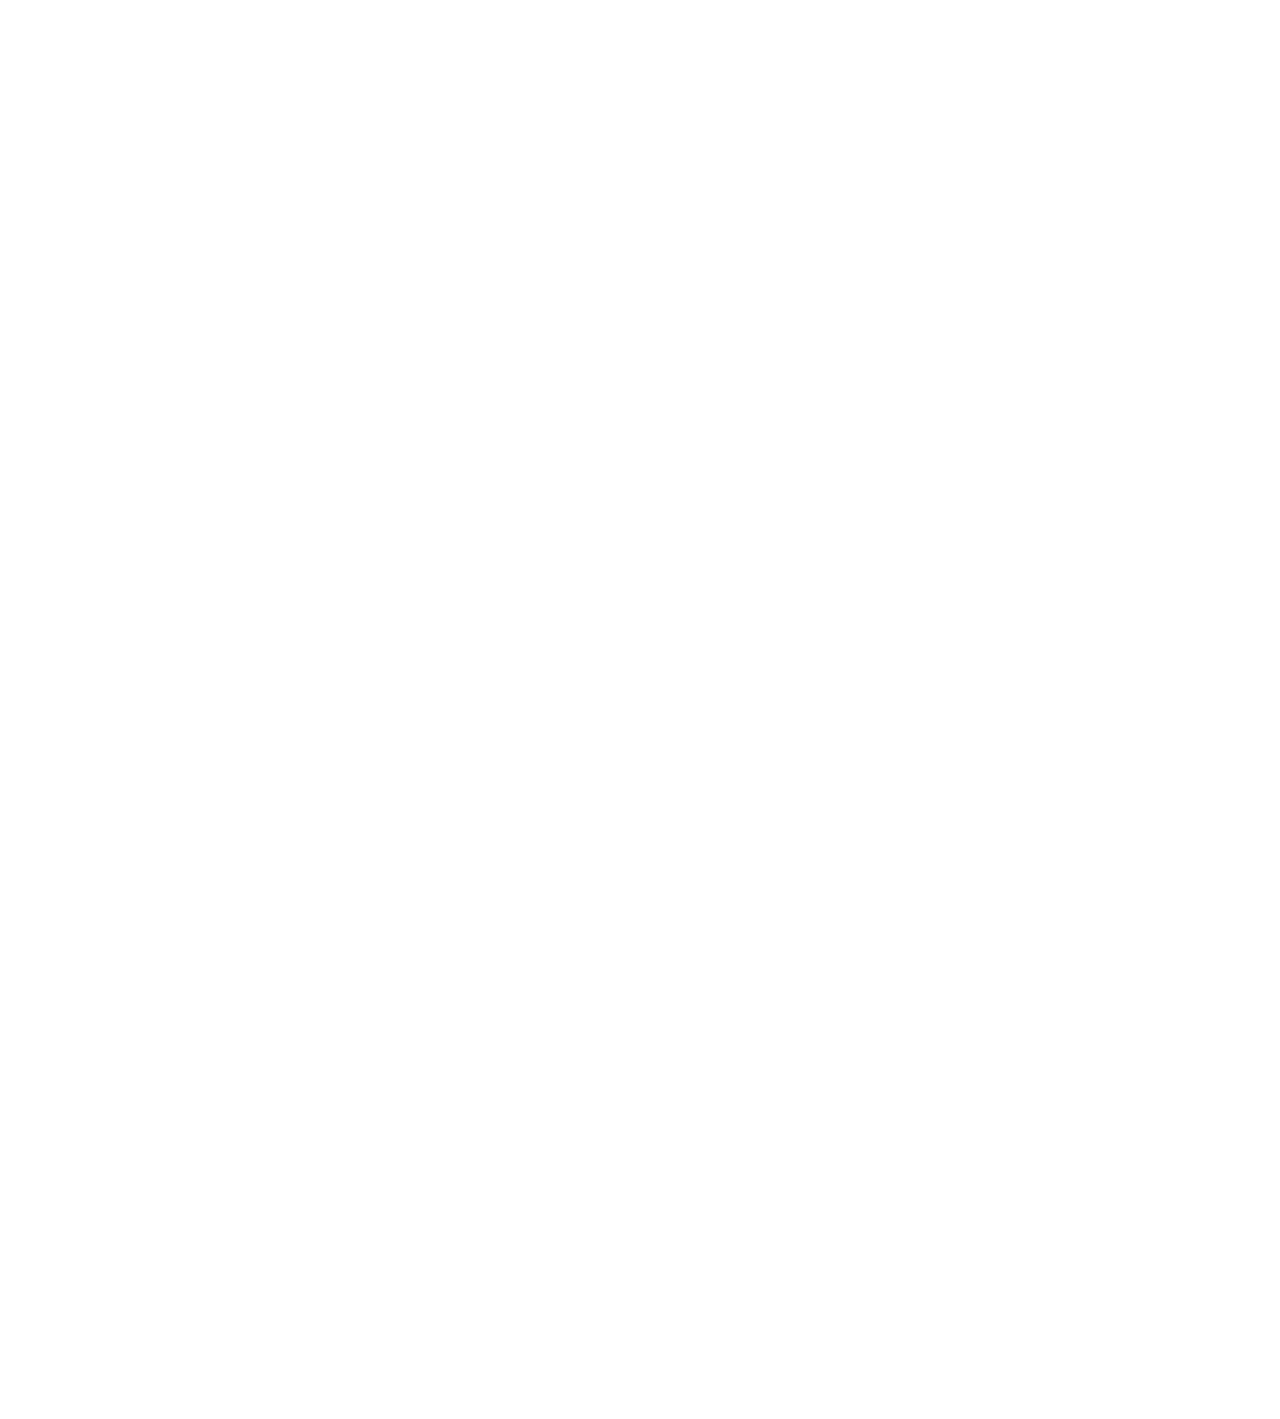
==== archives/index.html @ ef58f932 "Site updated: 2017-01-29 20:10:48" ====
<!DOCTYPE html>
<!--[if lte IE 8 ]>
<html class="ie" xmlns="http://www.w3.org/1999/xhtml" xml:lang="en-US" lang="en-US">
<![endif]-->
<!--[if (gte IE 9)|!(IE)]><!-->
<!--
***************  *      *     *
      8          *    *       *
      8          *  *         *
      8          **           *
      8          *  *         *
      8          *    *       *
      8          *      *     *
      8          *        *   ***********    -----Theme By Kieran(http://go.kieran.top)
-->
<html xmlns="http://www.w3.org/1999/xhtml" xml:lang="en-US" lang="en-US">
<!--<![endif]-->

<head>
  <title>Archives | myblog</title>
  <!-- Meta data -->
    <meta http-equiv="Content-Type" content="text/html" charset="UTF-8" >
    <meta http-equiv="X-UA-Compatible" content="IE=edge"/>
    <meta name="viewport" content="width=device-width, initial-scale=1.0" />
    <meta name="generator" content="myblog">
    <meta name="author" content="wangdj">
    <meta name="description" content="" />
    <meta name="keywords" content="" />

    <!-- Favicon, (keep icon in root folder) -->
    <link rel="Shortcut Icon" href="/img/favicon.ico" type="image/ico">

    <link rel="alternate" href="/atom.xml" title="myblog" type="application/atom+xml">
    <link rel="stylesheet" href="/css/all.css" media="screen" type="text/css">
    
    <link rel="stylesheet" href="/highlightjs/vs.css" type="text/css">
    

    <!--[if IE 8]>
    <link rel="stylesheet" type="text/css" href="/css/ie8.css" />
    <![endif]-->

    <!-- jQuery | Load our jQuery, with an alternative source fallback to a local version if request is unavailable -->
    <script src="/js/jquery-1.11.1.min.js"></script>
    <script>window.jQuery || document.write('<script src="js/jquery-1.11.1.min.js"><\/script>')</script>

    <!-- Load these in the <head> for quicker IE8+ load times -->
    <!-- HTML5 shim and Respond.js IE8 support of HTML5 elements and media queries -->
    <!--[if lt IE 9]>
    <script src="/js/html5shiv.min.js"></script>
    <script src="/js/respond.min.js"></script>
    <![endif]-->

  
  
  

  <style>.col-md-8.col-md-offset-2.opening-statement img{display:none;}</style>
</head>

<!--
<body class="home-template">
-->
<body id="index" class="lightnav animsition">

      <!-- ============================ Off-canvas navigation =========================== -->

    <div class="sb-slidebar sb-right sb-style-overlay sb-momentum-scrolling">
        <div class="sb-close" aria-label="Close Menu" aria-hidden="true">
            <img src="/img/close.png" alt="Close"/>
        </div>
        <!-- Lists in Slidebars -->
        <ul class="sb-menu">
            <li><a href="/" class="animsition-link" title="Home">Home</a></li>
            <li><a href="/archives" class="animsition-link" title="archive">archives</a></li>
            <!-- Dropdown Menu -->
			 
            <li>
                <a class="sb-toggle-submenu">Works<span class="sb-caret"></span></a>
                <ul class="sb-submenu">
                    
                        <li><a href="/" target="_BLANK" class="animsition-link">AAA</a></li>
                    
                        <li><a href="/atom.xml" target="_BLANK" class="animsition-link">BBB</a></li>
                    
                </ul>
            </li>
            
            
            
            <li>
                <a class="sb-toggle-submenu">Links<span class="sb-caret"></span></a>
                <ul class="sb-submenu">
                    
                    <li><a href="http://go.kieran.top/" class="animsition-link">Kieran</a></li>
                    
                    <li><a href="http://domain.com/" class="animsition-link">Name</a></li>
                    
                </ul>
            </li>
            
        </ul>
        <!-- Lists in Slidebars -->
        <ul class="sb-menu secondary">
            <li><a href="/about.html" class="animsition-link" title="about">About</a></li>
            <li><a href="/atom.xml" class="animsition-link" title="rss">RSS</a></li>
        </ul>
    </div>
    
    <!-- ============================ END Off-canvas navigation =========================== -->

    <!-- ============================ #sb-site Main Page Wrapper =========================== -->

    <div id="sb-site">
        <!-- #sb-site - All page content should be contained within this id, except the off-canvas navigation itself -->

        <!-- ============================ Header & Logo bar =========================== -->

        <div id="navigation" class="navbar navbar-fixed-top">
            <div class="navbar-inner">
                <div class="container">
                    <!-- Nav logo -->
                    <div class="logo">
                        <a href="/" title="Logo" class="animsition-link">
                         <img src="/img/logo.png" alt="Logo" width="35px;"/> 
                        </a>
                    </div>
                    <!-- // Nav logo -->
                    <!-- Info-bar -->
                    <nav>
                        <ul class="nav">
                            <li><a href="/" class="animsition-link">myblog</a></li>
                            <li class="nolink"><span>Always </span>Creative.</li>
                            
                            <li><a href="https://github.com/" title="Github" target="_blank"><i class="icon-github"></i></a></li>
                            
                            
                            <li><a href="https://twitter.com/" title="Twitter" target="_blank"><i class="icon-twitter"></i></a></li>
                            
                            
                            <li><a href="https://www.facebook.com/" title="Facebook" target="_blank"><i class="icon-facebook"></i></a></li>
                            
                            
                            <li><a href="https://google.com/" title="Google-Plus" target="_blank"><i class="icon-google-plus"></i></a></li>
                            
                            
                            <li><a href="http://weibo.com/" title="Sina-Weibo" target="_blank"><i class="icon-sina-weibo"></i></a></li>
                            
                            <li class="nolink"><span>Welcome!</span></li>
                        </ul>
                    </nav>
                    <!--// Info-bar -->
                </div>
                <!-- // .container -->
                <div class="learnmore sb-toggle-right">More</div>
                <button type="button" class="navbar-toggle menu-icon sb-toggle-right" title="More">
                <span class="sr-only">Toggle navigation</span>
                <span class="icon-bar before"></span>
                <span class="icon-bar main"></span>
                <span class="icon-bar after"></span>
                </button>
            </div>
            <!-- // .navbar-inner -->
        </div>

        <!-- ============================ Header & Logo bar =========================== -->


      <!-- ============================ Hero Image =========================== -->

<section id="hero" class="scrollme">
    <div class="container-fluid element-img" style="background: url(/img/bg_img.png) no-repeat center center fixed;background-size: cover">
        <div class="row">
            <div class="col-xs-12 col-sm-8 col-sm-offset-2 col-md-8 col-md-offset-2 vertical-align cover boost text-center">
                <div class="center-me animateme" data-when="exit" data-from="0" data-to="0.6" data-opacity="0" data-translatey="100">
                    <div>
                        
                        <h2>YOU'VE MADE A <span>BRAVE</span> DECISION, WELCOME.</h2>
                        <p></p>
                        
                        <h2></h2>
                        <p>人生而自由，却无往不在枷锁之中。</p>
                        

                    </div>
                </div>
            </div>
            <!-- // .col-md-12 -->
        </div>
        <div class="herofade beige-dk"></div>
    </div>
</section>

<!-- Height spacing helper -->
<div class="heightblock"></div>
<!-- // End height spacing helper -->

<!-- ============================ END Hero Image =========================== -->




<section id="services">
    <div class="container">
        <div class="row">
            <div class="col-md-10 col-md-offset-1">
                <div class="row boxes">
                    
                    
                        
                        
                        <div class="col-xs-12 col-sm-3 col-md-3 col-lg-3 wow fadeInUp" data-wow-delay="0.3s">
                            
                              <h4 class="title"><a href="/2017/01/29/mysecond/">mysecond</a></h4>
                            
                            <p><time datetime="2017-01-29T11:18:20.000Z"><a href="/2017/01/29/mysecond/">2017-01-29</a></time></p>
                        </div>
                    
                        
                        
                        <div class="col-xs-12 col-sm-3 col-md-3 col-lg-3 wow fadeInUp" data-wow-delay="0.3s">
                            
                              <h4 class="title"><a href="/2017/01/28/hello-world/">2017读书计划</a></h4>
                            
                            <p><time datetime="2017-01-28T09:53:57.445Z"><a href="/2017/01/28/hello-world/">2017-01-28</a></time></p>
                        </div>
                    
                </div>
            </div>    
        </div>
    </div>
</section> 

<section id="statement">
    <div class="container text-center wow fadeInUp" data-wow-delay="0.5s">
        <div class="row">
            <p>情愿不自由，便是自由了。</p>
        </div>
    </div>
</section>
      
<!-- ============================ Footer =========================== -->

<footer>
    <div class="container">
            <div class="copy">
                <p>
                    &copy; 2014<script>new Date().getFullYear()>2010&&document.write("-"+new Date().getFullYear());</script>, Content By wangdj. All Rights Reserved.
                </p>
                <p>Theme By <a href="//go.kieran.top" style="color: #767D84">Kieran</a></p>
            </div>
            <div class="social">
                <ul>
                    
                    <li><a href="https://github.com/" title="Github" target="_blank"><i class="icon-github"></i></a>&nbsp;</li>
                    
                    
                    <li><a href="https://twitter.com/" title="Twitter" target="_blank"><i class="icon-twitter"></i></a>&nbsp;</li>
                    
                    
                    <li><a href="https://www.facebook.com/" title="Facebook" target="_blank"><i class="icon-facebook"></i></a>&nbsp;</li>
                    
                    
                    <li><a href="https://google.com/" title="Google-Plus" target="_blank"><i class="icon-google-plus"></i></a>&nbsp;</li>
                    
                    
                    <li><a href="http://weibo.com/" title="Sina-Weibo" target="_blank"><i class="icon-sina-weibo"></i></a>&nbsp;</li>
                    
                </ul>
            </div>
            <div class="clearfix"> </div>
        </div>
</footer>

<!-- ============================ END Footer =========================== -->
      <!-- Load our scripts -->
<!-- Resizable 'on-demand' full-height hero -->
<script type="text/javascript">
    var resizeHero = function () {
        var hero = $(".cover,.heightblock"),
            window1 = $(window);
        hero.css({
            "height": window1.height()
        });
    };

    resizeHero();

    $(window).resize(function () {
        resizeHero();
    });
</script>
<script src="/js/plugins.min.js"></script><!-- Bootstrap core and concatenated plugins always load here -->
<script src="/js/jquery.flexslider-min.js"></script><!-- Flexslider plugin -->
<script src="/js/scripts.js"></script><!-- Theme scripts -->


<link rel="stylesheet" href="/fancybox/jquery.fancybox.css" media="screen" type="text/css">
<script src="/fancybox/jquery.fancybox.pack.js"></script>
<script type="text/javascript">
$('#intro').find('img').each(function(){
  var alt = this.alt;

  if (alt){
    $(this).after('<span class="caption" style="display:none">' + alt + '</span>');
  }

  $(this).wrap('<a href="' + this.src + '" title="' + alt + '" class="fancybox" rel="gallery" />');
});
(function($){
  $('.fancybox').fancybox();
})(jQuery);
</script>

<!-- Initiate flexslider plugin -->
<script type="text/javascript">
    $(document).ready(function($) {
      (function(){
        console.log('font');
        var getCss = function(path) {
          var head = document.getElementsByTagName('head')[0];
          link = document.createElement('link');
          link.href = path;
          link.rel = 'stylesheet';
          link.type = 'text/css';
          head.appendChild(link);
        };
        getCss('https://fonts.googleapis.com/css?family=Montserrat:400,700');
        getCss('https://fonts.googleapis.com/css?family=Open+Sans:400,600');
      })();
      $('.flexslider').flexslider({
        animation: "fade",
        prevText: "",
        nextText: "",
        directionNav: true
      });
    });
</script>

</body>
</html>
---- highlightjs/vs.css ----
/*

Visual Studio-like style based on original C# coloring by Jason Diamond <jason@diamond.name>

*/
pre code {
  display: block; padding: 0.5em;
}

pre .comment,
pre .annotation,
pre .template_comment,
pre .diff .header,
pre .chunk,
pre .apache .cbracket {
  color: rgb(0, 128, 0);
}

pre .keyword,
pre .id,
pre .built_in,
pre .smalltalk .class,
pre .winutils,
pre .bash .variable,
pre .tex .command,
pre .request,
pre .status,
pre .nginx .title,
pre .xml .tag,
pre .xml .tag .value {
  color: rgb(0, 0, 255);
}

pre .string,
pre .title,
pre .parent,
pre .tag .value,
pre .rules .value,
pre .rules .value .number,
pre .ruby .symbol,
pre .ruby .symbol .string,
pre .aggregate,
pre .template_tag,
pre .django .variable,
pre .addition,
pre .flow,
pre .stream,
pre .apache .tag,
pre .date,
pre .tex .formula,
pre .coffeescript .attribute {
  color: rgb(163, 21, 21);
}

pre .ruby .string,
pre .decorator,
pre .filter .argument,
pre .localvars,
pre .array,
pre .attr_selector,
pre .pseudo,
pre .pi,
pre .doctype,
pre .deletion,
pre .envvar,
pre .shebang,
pre .preprocessor,
pre .userType,
pre .apache .sqbracket,
pre .nginx .built_in,
pre .tex .special,
pre .prompt {
  color: rgb(43, 145, 175);
}

pre .phpdoc,
pre .javadoc,
pre .xmlDocTag {
  color: rgb(128, 128, 128);
}

pre .vhdl .typename { font-weight: bold; }
pre .vhdl .string { color: #666666; }
pre .vhdl .literal { color: rgb(163, 21, 21); }
pre .vhdl .attribute { color: #00B0E8; }

pre .xml .attribute { color: rgb(255, 0, 0); }
---- css/ie8.css ----
/* IE8 Template Styles & Fixes */

/* Polyfill for full-scale background images in IE */
#hero,
#fallback,
.element-img,
#featured .featured-item,
.overview-img,
#page-header {
	background-size: cover;
	-ms-behavior: url(includes/backgroundsize.min.htc);
	behavior: url(includes/backgroundsize.min.htc);
}
.wow {
	visibility: visible !important;
}

#page-header {
	width: 100%
}

html.sb-init.sb-active.sb-active-right,
html.sb-init.sb-active.sb-active-right #featured a,
html.sb-init.sb-active.sb-active-right ul.filters li p,
html.sb-init.sb-active.sb-active-right #projects .projects .label-text h3 a {
	cursor: default;
}
/* For further info on how to select rgba compatible values for IE8, see > http://css-tricks.com/rgba-browser-support/ */
.navbar-inner.lightnav-alt,
#blog-post .navbar-inner { 
	background:transparent;
	filter:progid:DXImageTransform.Microsoft.gradient(startColorstr=#E6FFFFFF,endColorstr=#E6FFFFFF); 
	zoom: 1;
}
#featured a.meta {
	background:transparent;
	filter:progid:DXImageTransform.Microsoft.gradient(startColorstr=#80000000,endColorstr=#80000000); 
	zoom: 1;
	position: absolute;
	top: 0;
	bottom: 0;
	left: 0;
	right: 0;
}
#featured a.meta:hover {
	background:transparent;
	filter:progid:DXImageTransform.Microsoft.gradient(startColorstr=#B3000000,endColorstr=#B3000000); 
	zoom: 1;
}
.map-cover {
	background:transparent;
	filter:progid:DXImageTransform.Microsoft.gradient(startColorstr=#B3131313,endColorstr=#B3131313); 
	zoom: 1;
}
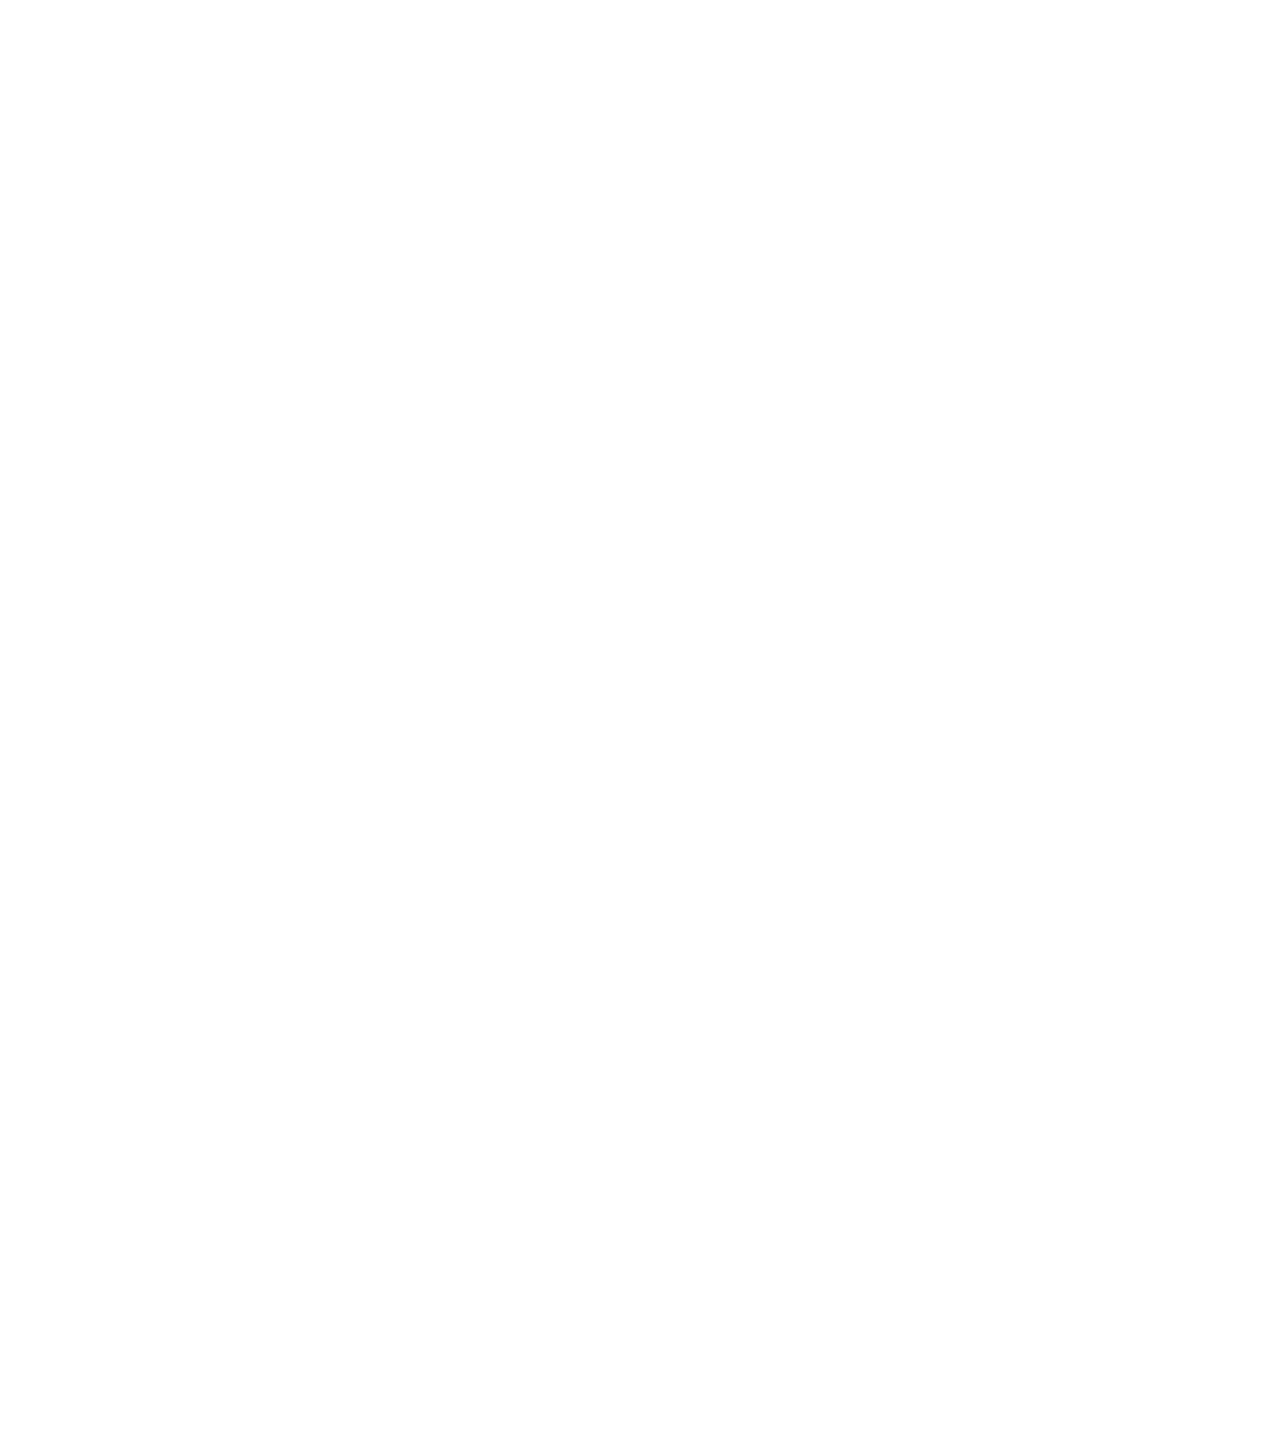
==== commit f64e7030: "Site updated: 2017-05-04 21:50:45" ====
--- a/archives/index.html
+++ b/archives/index.html
@@ -206,6 +206,15 @@
             <div class="col-md-10 col-md-offset-1">
                 <div class="row boxes">
                     
+                    
+                        
+                        
+                        <div class="col-xs-12 col-sm-3 col-md-3 col-lg-3 wow fadeInUp" data-wow-delay="0.3s">
+                            
+                              <h4 class="title"><a href="/2017/05/04/webpack-配置react脚手架-配置文件/">webpack 配置react脚手架 配置文件</a></h4>
+                            
+                            <p><time datetime="2017-05-04T13:46:12.000Z"><a href="/2017/05/04/webpack-配置react脚手架-配置文件/">2017-05-04</a></time></p>
+                        </div>
                     
                         
                         
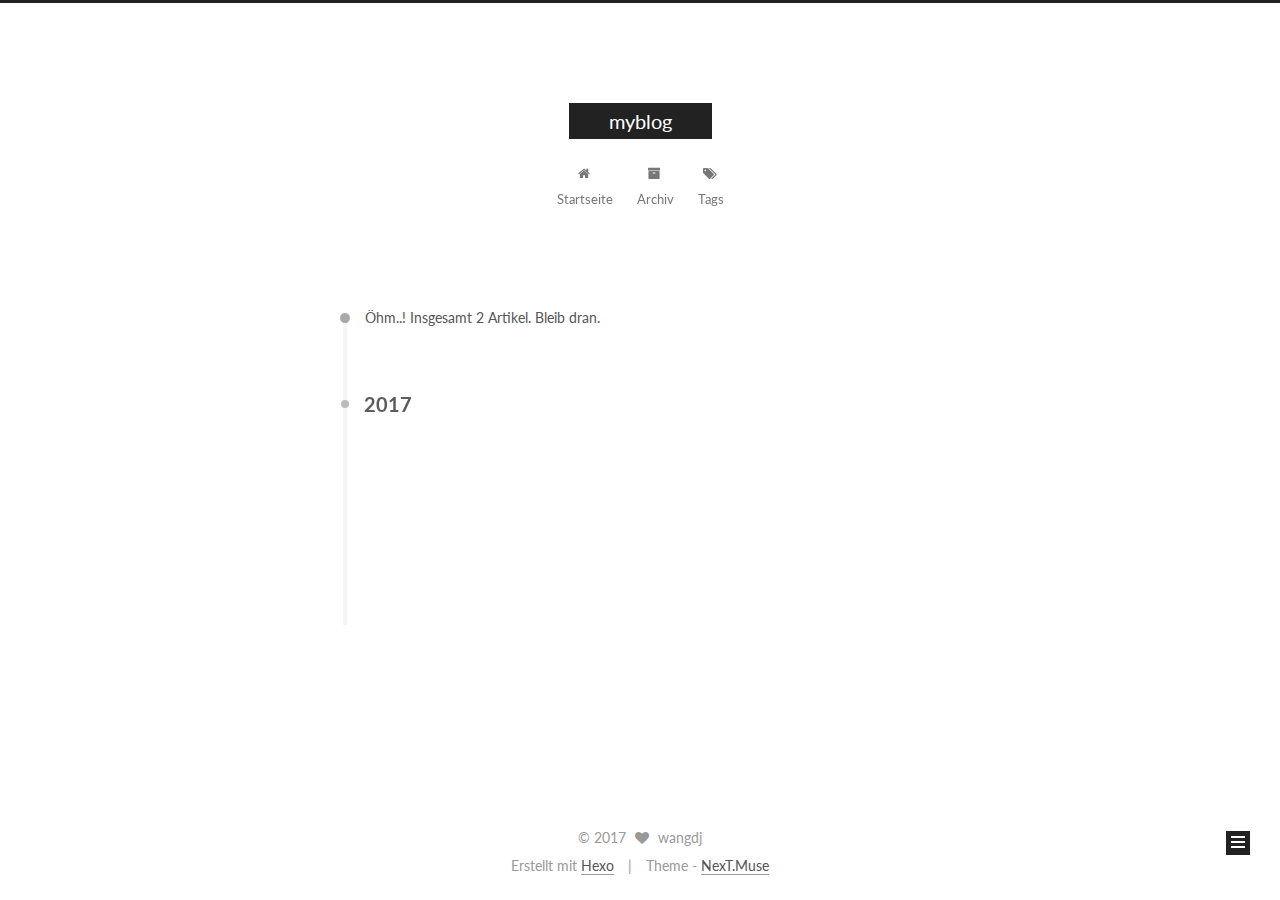
==== commit f1024977: "Site updated: 2017-05-07 00:29:56" ====
--- a/archives/index.html
+++ b/archives/index.html
@@ -1,350 +1,586 @@
-<!DOCTYPE html>
-<!--[if lte IE 8 ]>
-<html class="ie" xmlns="http://www.w3.org/1999/xhtml" xml:lang="en-US" lang="en-US">
-<![endif]-->
-<!--[if (gte IE 9)|!(IE)]><!-->
-<!--
-***************  *      *     *
-      8          *    *       *
-      8          *  *         *
-      8          **           *
-      8          *  *         *
-      8          *    *       *
-      8          *      *     *
-      8          *        *   ***********    -----Theme By Kieran(http://go.kieran.top)
--->
-<html xmlns="http://www.w3.org/1999/xhtml" xml:lang="en-US" lang="en-US">
-<!--<![endif]-->
-
+<!doctype html>
+
+
+
+  
+
+
+<html class="theme-next muse use-motion" lang="zh-CN">
 <head>
-  <title>Archives | myblog</title>
-  <!-- Meta data -->
-    <meta http-equiv="Content-Type" content="text/html" charset="UTF-8" >
-    <meta http-equiv="X-UA-Compatible" content="IE=edge"/>
-    <meta name="viewport" content="width=device-width, initial-scale=1.0" />
-    <meta name="generator" content="myblog">
-    <meta name="author" content="wangdj">
-    <meta name="description" content="" />
-    <meta name="keywords" content="" />
-
-    <!-- Favicon, (keep icon in root folder) -->
-    <link rel="Shortcut Icon" href="/img/favicon.ico" type="image/ico">
-
-    <link rel="alternate" href="/atom.xml" title="myblog" type="application/atom+xml">
-    <link rel="stylesheet" href="/css/all.css" media="screen" type="text/css">
-    
-    <link rel="stylesheet" href="/highlightjs/vs.css" type="text/css">
-    
-
-    <!--[if IE 8]>
-    <link rel="stylesheet" type="text/css" href="/css/ie8.css" />
-    <![endif]-->
-
-    <!-- jQuery | Load our jQuery, with an alternative source fallback to a local version if request is unavailable -->
-    <script src="/js/jquery-1.11.1.min.js"></script>
-    <script>window.jQuery || document.write('<script src="js/jquery-1.11.1.min.js"><\/script>')</script>
-
-    <!-- Load these in the <head> for quicker IE8+ load times -->
-    <!-- HTML5 shim and Respond.js IE8 support of HTML5 elements and media queries -->
-    <!--[if lt IE 9]>
-    <script src="/js/html5shiv.min.js"></script>
-    <script src="/js/respond.min.js"></script>
-    <![endif]-->
-
-  
-  
-  
-
-  <style>.col-md-8.col-md-offset-2.opening-statement img{display:none;}</style>
+  <meta charset="UTF-8"/>
+<meta http-equiv="X-UA-Compatible" content="IE=edge" />
+<meta name="viewport" content="width=device-width, initial-scale=1, maximum-scale=1"/>
+
+
+
+
+
+
+<meta http-equiv="Cache-Control" content="no-transform" />
+<meta http-equiv="Cache-Control" content="no-siteapp" />
+
+
+
+
+
+
+
+
+
+
+
+
+
+
+
+  
+  
+  <link href="/lib/fancybox/source/jquery.fancybox.css?v=2.1.5" rel="stylesheet" type="text/css" />
+
+
+
+
+  
+  
+  
+  
+
+  
+    
+    
+  
+
+  
+
+  
+
+  
+
+  
+
+  
+    
+    
+    <link href="//fonts.googleapis.com/css?family=Lato:300,300italic,400,400italic,700,700italic&subset=latin,latin-ext" rel="stylesheet" type="text/css">
+  
+
+
+
+
+
+
+<link href="/lib/font-awesome/css/font-awesome.min.css?v=4.6.2" rel="stylesheet" type="text/css" />
+
+<link href="/css/main.css?v=5.1.1" rel="stylesheet" type="text/css" />
+
+
+  <meta name="keywords" content="Hexo, NexT" />
+
+
+
+
+
+
+
+
+  <link rel="shortcut icon" type="image/x-icon" href="/favicon.ico?v=5.1.1" />
+
+
+
+
+
+
+<meta property="og:type" content="website">
+<meta property="og:title" content="myblog">
+<meta property="og:url" content="http://yoursite.com/archives/index.html">
+<meta property="og:site_name" content="myblog">
+<meta name="twitter:card" content="summary">
+<meta name="twitter:title" content="myblog">
+
+
+
+<script type="text/javascript" id="hexo.configurations">
+  var NexT = window.NexT || {};
+  var CONFIG = {
+    root: '/',
+    scheme: 'Muse',
+    sidebar: {"position":"left","display":"post","offset":12,"offset_float":0,"b2t":false,"scrollpercent":false},
+    fancybox: true,
+    motion: true,
+    duoshuo: {
+      userId: '0',
+      author: 'Author'
+    },
+    algolia: {
+      applicationID: '',
+      apiKey: '',
+      indexName: '',
+      hits: {"per_page":10},
+      labels: {"input_placeholder":"Search for Posts","hits_empty":"We didn't find any results for the search: ${query}","hits_stats":"${hits} results found in ${time} ms"}
+    }
+  };
+</script>
+
+
+
+  <link rel="canonical" href="http://yoursite.com/archives/"/>
+
+
+
+
+
+  <title>Archiv | myblog</title>
 </head>
 
-<!--
-<body class="home-template">
--->
-<body id="index" class="lightnav animsition">
-
-      <!-- ============================ Off-canvas navigation =========================== -->
-
-    <div class="sb-slidebar sb-right sb-style-overlay sb-momentum-scrolling">
-        <div class="sb-close" aria-label="Close Menu" aria-hidden="true">
-            <img src="/img/close.png" alt="Close"/>
+<body itemscope itemtype="http://schema.org/WebPage" lang="zh-CN">
+
+  
+
+
+
+
+
+
+
+
+
+
+
+
+
+
+  
+  
+    
+  
+
+  <div class="container sidebar-position-left  page-archive  ">
+    <div class="headband"></div>
+
+    <header id="header" class="header" itemscope itemtype="http://schema.org/WPHeader">
+      <div class="header-inner"><div class="site-brand-wrapper">
+  <div class="site-meta ">
+    
+
+    <div class="custom-logo-site-title">
+      <a href="/"  class="brand" rel="start">
+        <span class="logo-line-before"><i></i></span>
+        <span class="site-title">myblog</span>
+        <span class="logo-line-after"><i></i></span>
+      </a>
+    </div>
+      
+        <p class="site-subtitle"></p>
+      
+  </div>
+
+  <div class="site-nav-toggle">
+    <button>
+      <span class="btn-bar"></span>
+      <span class="btn-bar"></span>
+      <span class="btn-bar"></span>
+    </button>
+  </div>
+</div>
+
+<nav class="site-nav">
+  
+
+  
+    <ul id="menu" class="menu">
+      
+        
+        <li class="menu-item menu-item-home">
+          <a href="/" rel="section">
+            
+              <i class="menu-item-icon fa fa-fw fa-home"></i> <br />
+            
+            Startseite
+          </a>
+        </li>
+      
+        
+        <li class="menu-item menu-item-archives">
+          <a href="/archives" rel="section">
+            
+              <i class="menu-item-icon fa fa-fw fa-archive"></i> <br />
+            
+            Archiv
+          </a>
+        </li>
+      
+        
+        <li class="menu-item menu-item-tags">
+          <a href="/tags" rel="section">
+            
+              <i class="menu-item-icon fa fa-fw fa-tags"></i> <br />
+            
+            Tags
+          </a>
+        </li>
+      
+
+      
+    </ul>
+  
+
+  
+</nav>
+
+
+
+ </div>
+    </header>
+
+    <main id="main" class="main">
+      <div class="main-inner">
+        <div class="content-wrap">
+          <div id="content" class="content">
+            
+
+  <section id="posts" class="posts-collapse">
+    <span class="archive-move-on"></span>
+
+    <span class="archive-page-counter">
+      
+      
+      
+        
+      
+      Öhm..! Insgesamt 2 Artikel. Bleib dran.
+    </span>
+
+    
+
+      
+      
+      
+
+      
+        
+        <div class="collection-title">
+          <h2 class="archive-year motion-element" id="archive-year-2017">2017</h2>
         </div>
-        <!-- Lists in Slidebars -->
-        <ul class="sb-menu">
-            <li><a href="/" class="animsition-link" title="Home">Home</a></li>
-            <li><a href="/archives" class="animsition-link" title="archive">archives</a></li>
-            <!-- Dropdown Menu -->
-			 
-            <li>
-                <a class="sb-toggle-submenu">Works<span class="sb-caret"></span></a>
-                <ul class="sb-submenu">
-                    
-                        <li><a href="/" target="_BLANK" class="animsition-link">AAA</a></li>
-                    
-                        <li><a href="/atom.xml" target="_BLANK" class="animsition-link">BBB</a></li>
-                    
-                </ul>
-            </li>
-            
-            
-            
-            <li>
-                <a class="sb-toggle-submenu">Links<span class="sb-caret"></span></a>
-                <ul class="sb-submenu">
-                    
-                    <li><a href="http://go.kieran.top/" class="animsition-link">Kieran</a></li>
-                    
-                    <li><a href="http://domain.com/" class="animsition-link">Name</a></li>
-                    
-                </ul>
-            </li>
-            
-        </ul>
-        <!-- Lists in Slidebars -->
-        <ul class="sb-menu secondary">
-            <li><a href="/about.html" class="animsition-link" title="about">About</a></li>
-            <li><a href="/atom.xml" class="animsition-link" title="rss">RSS</a></li>
-        </ul>
+      
+      
+
+      
+
+  <article class="post post-type-normal" itemscope itemtype="http://schema.org/Article">
+    <header class="post-header">
+
+      <h2 class="post-title">
+        
+            <a class="post-title-link" href="/2017/05/04/webpack-配置react脚手架-配置文件/" itemprop="url">
+              
+                <span itemprop="name">webpack 配置react脚手架 配置文件</span>
+              
+            </a>
+        
+      </h2>
+
+      <div class="post-meta">
+        <time class="post-time" itemprop="dateCreated"
+              datetime="2017-05-04T21:46:12+08:00"
+              content="2017-05-04" >
+          05-04
+        </time>
+      </div>
+
+    </header>
+  </article>
+
+
+
+    
+
+      
+      
+      
+
+      
+      
+
+      
+
+  <article class="post post-type-normal" itemscope itemtype="http://schema.org/Article">
+    <header class="post-header">
+
+      <h2 class="post-title">
+        
+            <a class="post-title-link" href="/2017/01/28/hello-world/" itemprop="url">
+              
+                <span itemprop="name">2017读书计划</span>
+              
+            </a>
+        
+      </h2>
+
+      <div class="post-meta">
+        <time class="post-time" itemprop="dateCreated"
+              datetime="2017-01-28T17:53:57+08:00"
+              content="2017-01-28" >
+          01-28
+        </time>
+      </div>
+
+    </header>
+  </article>
+
+
+
+    
+
+  </section>
+
+  
+
+
+
+          </div>
+          
+
+
+          
+
+        </div>
+        
+          
+  
+  <div class="sidebar-toggle">
+    <div class="sidebar-toggle-line-wrap">
+      <span class="sidebar-toggle-line sidebar-toggle-line-first"></span>
+      <span class="sidebar-toggle-line sidebar-toggle-line-middle"></span>
+      <span class="sidebar-toggle-line sidebar-toggle-line-last"></span>
     </div>
-    
-    <!-- ============================ END Off-canvas navigation =========================== -->
-
-    <!-- ============================ #sb-site Main Page Wrapper =========================== -->
-
-    <div id="sb-site">
-        <!-- #sb-site - All page content should be contained within this id, except the off-canvas navigation itself -->
-
-        <!-- ============================ Header & Logo bar =========================== -->
-
-        <div id="navigation" class="navbar navbar-fixed-top">
-            <div class="navbar-inner">
-                <div class="container">
-                    <!-- Nav logo -->
-                    <div class="logo">
-                        <a href="/" title="Logo" class="animsition-link">
-                         <img src="/img/logo.png" alt="Logo" width="35px;"/> 
-                        </a>
-                    </div>
-                    <!-- // Nav logo -->
-                    <!-- Info-bar -->
-                    <nav>
-                        <ul class="nav">
-                            <li><a href="/" class="animsition-link">myblog</a></li>
-                            <li class="nolink"><span>Always </span>Creative.</li>
-                            
-                            <li><a href="https://github.com/" title="Github" target="_blank"><i class="icon-github"></i></a></li>
-                            
-                            
-                            <li><a href="https://twitter.com/" title="Twitter" target="_blank"><i class="icon-twitter"></i></a></li>
-                            
-                            
-                            <li><a href="https://www.facebook.com/" title="Facebook" target="_blank"><i class="icon-facebook"></i></a></li>
-                            
-                            
-                            <li><a href="https://google.com/" title="Google-Plus" target="_blank"><i class="icon-google-plus"></i></a></li>
-                            
-                            
-                            <li><a href="http://weibo.com/" title="Sina-Weibo" target="_blank"><i class="icon-sina-weibo"></i></a></li>
-                            
-                            <li class="nolink"><span>Welcome!</span></li>
-                        </ul>
-                    </nav>
-                    <!--// Info-bar -->
-                </div>
-                <!-- // .container -->
-                <div class="learnmore sb-toggle-right">More</div>
-                <button type="button" class="navbar-toggle menu-icon sb-toggle-right" title="More">
-                <span class="sr-only">Toggle navigation</span>
-                <span class="icon-bar before"></span>
-                <span class="icon-bar main"></span>
-                <span class="icon-bar after"></span>
-                </button>
+  </div>
+
+  <aside id="sidebar" class="sidebar">
+    <div class="sidebar-inner">
+
+      
+
+      
+
+      <section class="site-overview sidebar-panel sidebar-panel-active">
+        <div class="site-author motion-element" itemprop="author" itemscope itemtype="http://schema.org/Person">
+          <img class="site-author-image" itemprop="image"
+               src="/images/avatar.gif"
+               alt="wangdj" />
+          <p class="site-author-name" itemprop="name">wangdj</p>
+           
+              <p class="site-description motion-element" itemprop="description"></p>
+          
+        </div>
+        <nav class="site-state motion-element">
+
+          
+            <div class="site-state-item site-state-posts">
+              <a href="/archives">
+                <span class="site-state-item-count">2</span>
+                <span class="site-state-item-name">Artikel</span>
+              </a>
             </div>
-            <!-- // .navbar-inner -->
+          
+
+          
+
+          
+
+        </nav>
+
+        
+
+        <div class="links-of-author motion-element">
+          
         </div>
 
-        <!-- ============================ Header & Logo bar =========================== -->
-
-
-      <!-- ============================ Hero Image =========================== -->
-
-<section id="hero" class="scrollme">
-    <div class="container-fluid element-img" style="background: url(/img/bg_img.png) no-repeat center center fixed;background-size: cover">
-        <div class="row">
-            <div class="col-xs-12 col-sm-8 col-sm-offset-2 col-md-8 col-md-offset-2 vertical-align cover boost text-center">
-                <div class="center-me animateme" data-when="exit" data-from="0" data-to="0.6" data-opacity="0" data-translatey="100">
-                    <div>
-                        
-                        <h2>YOU'VE MADE A <span>BRAVE</span> DECISION, WELCOME.</h2>
-                        <p></p>
-                        
-                        <h2></h2>
-                        <p>人生而自由，却无往不在枷锁之中。</p>
-                        
-
-                    </div>
-                </div>
-            </div>
-            <!-- // .col-md-12 -->
-        </div>
-        <div class="herofade beige-dk"></div>
+        
+        
+
+        
+        
+
+        
+
+
+      </section>
+
+      
+
+      
+
     </div>
-</section>
-
-<!-- Height spacing helper -->
-<div class="heightblock"></div>
-<!-- // End height spacing helper -->
-
-<!-- ============================ END Hero Image =========================== -->
-
-
-
-
-<section id="services">
-    <div class="container">
-        <div class="row">
-            <div class="col-md-10 col-md-offset-1">
-                <div class="row boxes">
-                    
-                    
-                        
-                        
-                        <div class="col-xs-12 col-sm-3 col-md-3 col-lg-3 wow fadeInUp" data-wow-delay="0.3s">
-                            
-                              <h4 class="title"><a href="/2017/05/04/webpack-配置react脚手架-配置文件/">webpack 配置react脚手架 配置文件</a></h4>
-                            
-                            <p><time datetime="2017-05-04T13:46:12.000Z"><a href="/2017/05/04/webpack-配置react脚手架-配置文件/">2017-05-04</a></time></p>
-                        </div>
-                    
-                        
-                        
-                        <div class="col-xs-12 col-sm-3 col-md-3 col-lg-3 wow fadeInUp" data-wow-delay="0.3s">
-                            
-                              <h4 class="title"><a href="/2017/01/29/mysecond/">mysecond</a></h4>
-                            
-                            <p><time datetime="2017-01-29T11:18:20.000Z"><a href="/2017/01/29/mysecond/">2017-01-29</a></time></p>
-                        </div>
-                    
-                        
-                        
-                        <div class="col-xs-12 col-sm-3 col-md-3 col-lg-3 wow fadeInUp" data-wow-delay="0.3s">
-                            
-                              <h4 class="title"><a href="/2017/01/28/hello-world/">2017读书计划</a></h4>
-                            
-                            <p><time datetime="2017-01-28T09:53:57.445Z"><a href="/2017/01/28/hello-world/">2017-01-28</a></time></p>
-                        </div>
-                    
-                </div>
-            </div>    
-        </div>
-    </div>
-</section> 
-
-<section id="statement">
-    <div class="container text-center wow fadeInUp" data-wow-delay="0.5s">
-        <div class="row">
-            <p>情愿不自由，便是自由了。</p>
-        </div>
-    </div>
-</section>
-      
-<!-- ============================ Footer =========================== -->
-
-<footer>
-    <div class="container">
-            <div class="copy">
-                <p>
-                    &copy; 2014<script>new Date().getFullYear()>2010&&document.write("-"+new Date().getFullYear());</script>, Content By wangdj. All Rights Reserved.
-                </p>
-                <p>Theme By <a href="//go.kieran.top" style="color: #767D84">Kieran</a></p>
-            </div>
-            <div class="social">
-                <ul>
-                    
-                    <li><a href="https://github.com/" title="Github" target="_blank"><i class="icon-github"></i></a>&nbsp;</li>
-                    
-                    
-                    <li><a href="https://twitter.com/" title="Twitter" target="_blank"><i class="icon-twitter"></i></a>&nbsp;</li>
-                    
-                    
-                    <li><a href="https://www.facebook.com/" title="Facebook" target="_blank"><i class="icon-facebook"></i></a>&nbsp;</li>
-                    
-                    
-                    <li><a href="https://google.com/" title="Google-Plus" target="_blank"><i class="icon-google-plus"></i></a>&nbsp;</li>
-                    
-                    
-                    <li><a href="http://weibo.com/" title="Sina-Weibo" target="_blank"><i class="icon-sina-weibo"></i></a>&nbsp;</li>
-                    
-                </ul>
-            </div>
-            <div class="clearfix"> </div>
-        </div>
-</footer>
-
-<!-- ============================ END Footer =========================== -->
-      <!-- Load our scripts -->
-<!-- Resizable 'on-demand' full-height hero -->
+  </aside>
+
+
+        
+      </div>
+    </main>
+
+    <footer id="footer" class="footer">
+      <div class="footer-inner">
+        <div class="copyright" >
+  
+  &copy; 
+  <span itemprop="copyrightYear">2017</span>
+  <span class="with-love">
+    <i class="fa fa-heart"></i>
+  </span>
+  <span class="author" itemprop="copyrightHolder">wangdj</span>
+</div>
+
+
+<div class="powered-by">
+  Erstellt mit  <a class="theme-link" href="https://hexo.io">Hexo</a>
+</div>
+
+<div class="theme-info">
+  Theme -
+  <a class="theme-link" href="https://github.com/iissnan/hexo-theme-next">
+    NexT.Muse
+  </a>
+</div>
+
+
+        
+
+        
+      </div>
+    </footer>
+
+    
+      <div class="back-to-top">
+        <i class="fa fa-arrow-up"></i>
+        
+      </div>
+    
+
+  </div>
+
+  
+
 <script type="text/javascript">
-    var resizeHero = function () {
-        var hero = $(".cover,.heightblock"),
-            window1 = $(window);
-        hero.css({
-            "height": window1.height()
-        });
-    };
-
-    resizeHero();
-
-    $(window).resize(function () {
-        resizeHero();
-    });
+  if (Object.prototype.toString.call(window.Promise) !== '[object Function]') {
+    window.Promise = null;
+  }
 </script>
-<script src="/js/plugins.min.js"></script><!-- Bootstrap core and concatenated plugins always load here -->
-<script src="/js/jquery.flexslider-min.js"></script><!-- Flexslider plugin -->
-<script src="/js/scripts.js"></script><!-- Theme scripts -->
-
-
-<link rel="stylesheet" href="/fancybox/jquery.fancybox.css" media="screen" type="text/css">
-<script src="/fancybox/jquery.fancybox.pack.js"></script>
-<script type="text/javascript">
-$('#intro').find('img').each(function(){
-  var alt = this.alt;
-
-  if (alt){
-    $(this).after('<span class="caption" style="display:none">' + alt + '</span>');
-  }
-
-  $(this).wrap('<a href="' + this.src + '" title="' + alt + '" class="fancybox" rel="gallery" />');
-});
-(function($){
-  $('.fancybox').fancybox();
-})(jQuery);
-</script>
-
-<!-- Initiate flexslider plugin -->
-<script type="text/javascript">
-    $(document).ready(function($) {
-      (function(){
-        console.log('font');
-        var getCss = function(path) {
-          var head = document.getElementsByTagName('head')[0];
-          link = document.createElement('link');
-          link.href = path;
-          link.rel = 'stylesheet';
-          link.type = 'text/css';
-          head.appendChild(link);
-        };
-        getCss('https://fonts.googleapis.com/css?family=Montserrat:400,700');
-        getCss('https://fonts.googleapis.com/css?family=Open+Sans:400,600');
-      })();
-      $('.flexslider').flexslider({
-        animation: "fade",
-        prevText: "",
-        nextText: "",
-        directionNav: true
-      });
-    });
-</script>
+
+
+
+
+
+
+
+
+
+  
+
+
+
+
+
+
+
+
+
+
+
+
+  
+  <script type="text/javascript" src="/lib/jquery/index.js?v=2.1.3"></script>
+
+  
+  <script type="text/javascript" src="/lib/fastclick/lib/fastclick.min.js?v=1.0.6"></script>
+
+  
+  <script type="text/javascript" src="/lib/jquery_lazyload/jquery.lazyload.js?v=1.9.7"></script>
+
+  
+  <script type="text/javascript" src="/lib/velocity/velocity.min.js?v=1.2.1"></script>
+
+  
+  <script type="text/javascript" src="/lib/velocity/velocity.ui.min.js?v=1.2.1"></script>
+
+  
+  <script type="text/javascript" src="/lib/fancybox/source/jquery.fancybox.pack.js?v=2.1.5"></script>
+
+
+  
+
+
+  <script type="text/javascript" src="/js/src/utils.js?v=5.1.1"></script>
+
+  <script type="text/javascript" src="/js/src/motion.js?v=5.1.1"></script>
+
+
+
+  
+  
+
+  
+  
+    <script type="text/javascript" id="motion.page.archive">
+      $('.archive-year').velocity('transition.slideLeftIn');
+    </script>
+  
+
+
+  
+
+
+  <script type="text/javascript" src="/js/src/bootstrap.js?v=5.1.1"></script>
+
+
+
+  
+
+
+  
+
+
+
+
+	
+
+
+
+
+
+  
+
+
+
+
+
+  
+
+
+
+
+
+  
+
+
+
+
+
+
+  
+
+
+
+
+
+  
+
+  
+
+  
+
+  
+
+  
 
 </body>
 </html>
--- a/css/main.css
+++ b/css/main.css
@@ -0,0 +1,2547 @@
+/* normalize.css v3.0.2 | MIT License | git.io/normalize */
+html {
+  font-family: sans-serif; /* 1 */
+  -ms-text-size-adjust: 100%; /* 2 */
+  -webkit-text-size-adjust: 100%; /* 2 */
+}
+body {
+  margin: 0;
+}
+article,
+aside,
+details,
+figcaption,
+figure,
+footer,
+header,
+hgroup,
+main,
+menu,
+nav,
+section,
+summary {
+  display: block;
+}
+audio,
+canvas,
+progress,
+video {
+  display: inline-block; /* 1 */
+  vertical-align: baseline; /* 2 */
+}
+audio:not([controls]) {
+  display: none;
+  height: 0;
+}
+[hidden],
+template {
+  display: none;
+}
+a {
+  background-color: transparent;
+}
+a:active,
+a:hover {
+  outline: 0;
+}
+abbr[title] {
+  border-bottom: 1px dotted;
+}
+b,
+strong {
+  font-weight: bold;
+}
+dfn {
+  font-style: italic;
+}
+h1 {
+  font-size: 2em;
+  margin: 0.67em 0;
+}
+mark {
+  background: #ff0;
+  color: #000;
+}
+small {
+  font-size: 80%;
+}
+sub,
+sup {
+  font-size: 75%;
+  line-height: 0;
+  position: relative;
+  vertical-align: baseline;
+}
+sup {
+  top: -0.5em;
+}
+sub {
+  bottom: -0.25em;
+}
+img {
+  border: 0;
+}
+svg:not(:root) {
+  overflow: hidden;
+}
+figure {
+  margin: 1em 40px;
+}
+hr {
+  -moz-box-sizing: content-box;
+  box-sizing: content-box;
+  height: 0;
+}
+pre {
+  overflow: auto;
+}
+code,
+kbd,
+pre,
+samp {
+  font-family: monospace, monospace;
+  font-size: 1em;
+}
+button,
+input,
+optgroup,
+select,
+textarea {
+  color: inherit; /* 1 */
+  font: inherit; /* 2 */
+  margin: 0; /* 3 */
+}
+button {
+  overflow: visible;
+}
+button,
+select {
+  text-transform: none;
+}
+button,
+html input[type="button"],
+input[type="reset"],
+input[type="submit"] {
+  -webkit-appearance: button; /* 2 */
+  cursor: pointer; /* 3 */
+}
+button[disabled],
+html input[disabled] {
+  cursor: default;
+}
+button::-moz-focus-inner,
+input::-moz-focus-inner {
+  border: 0;
+  padding: 0;
+}
+input {
+  line-height: normal;
+}
+input[type="checkbox"],
+input[type="radio"] {
+  box-sizing: border-box; /* 1 */
+  padding: 0; /* 2 */
+}
+input[type="number"]::-webkit-inner-spin-button,
+input[type="number"]::-webkit-outer-spin-button {
+  height: auto;
+}
+input[type="search"] {
+  -webkit-appearance: textfield; /* 1 */
+  -moz-box-sizing: content-box;
+  -webkit-box-sizing: content-box; /* 2 */
+  box-sizing: content-box;
+}
+input[type="search"]::-webkit-search-cancel-button,
+input[type="search"]::-webkit-search-decoration {
+  -webkit-appearance: none;
+}
+fieldset {
+  border: 1px solid #c0c0c0;
+  margin: 0 2px;
+  padding: 0.35em 0.625em 0.75em;
+}
+legend {
+  border: 0; /* 1 */
+  padding: 0; /* 2 */
+}
+textarea {
+  overflow: auto;
+}
+optgroup {
+  font-weight: bold;
+}
+table {
+  border-collapse: collapse;
+  border-spacing: 0;
+}
+td,
+th {
+  padding: 0;
+}
+::selection {
+  background: #262a30;
+  color: #fff;
+}
+body {
+  position: relative;
+  font-family: 'Lato', "PingFang SC", "Microsoft YaHei", sans-serif;
+  font-size: 14px;
+  line-height: 2;
+  color: #555;
+  background: #fff;
+}
+@media (max-width: 767px) {
+  body {
+    padding-right: 0 !important;
+  }
+}
+@media (min-width: 768px) and (max-width: 991px) {
+  body {
+    padding-right: 0 !important;
+  }
+}
+@media (min-width: 1600px) {
+  body {
+    font-size: 16px;
+  }
+}
+h1,
+h2,
+h3,
+h4,
+h5,
+h6 {
+  margin: 0;
+  padding: 0;
+  font-weight: bold;
+  line-height: 1.5;
+  font-family: 'Lato', "PingFang SC", "Microsoft YaHei", sans-serif;
+}
+h2,
+h3,
+h4,
+h5,
+h6 {
+  margin: 20px 0 15px;
+}
+h1 {
+  font-size: 22px;
+}
+@media (max-width: 767px) {
+  h1 {
+    font-size: 18px;
+  }
+}
+h2 {
+  font-size: 20px;
+}
+@media (max-width: 767px) {
+  h2 {
+    font-size: 16px;
+  }
+}
+h3 {
+  font-size: 18px;
+}
+@media (max-width: 767px) {
+  h3 {
+    font-size: 14px;
+  }
+}
+h4 {
+  font-size: 16px;
+}
+@media (max-width: 767px) {
+  h4 {
+    font-size: 12px;
+  }
+}
+h5 {
+  font-size: 14px;
+}
+@media (max-width: 767px) {
+  h5 {
+    font-size: 10px;
+  }
+}
+h6 {
+  font-size: 12px;
+}
+@media (max-width: 767px) {
+  h6 {
+    font-size: 8px;
+  }
+}
+p {
+  margin: 0 0 25px 0;
+}
+a {
+  color: #555;
+  text-decoration: none;
+  border-bottom: 1px solid #999;
+  word-wrap: break-word;
+}
+a:hover {
+  color: #222;
+  border-bottom-color: #222;
+}
+blockquote {
+  margin: 0;
+  padding: 0;
+}
+img {
+  display: block;
+  margin: auto;
+  max-width: 100%;
+  height: auto;
+}
+hr {
+  margin: 40px 0;
+  height: 3px;
+  border: none;
+  background-color: #ddd;
+  background-image: repeating-linear-gradient(-45deg, #fff, #fff 4px, transparent 4px, transparent 8px);
+}
+blockquote {
+  padding: 0 15px;
+  color: #666;
+  border-left: 4px solid #ddd;
+}
+blockquote cite::before {
+  content: "-";
+  padding: 0 5px;
+}
+dt {
+  font-weight: 700;
+}
+dd {
+  margin: 0;
+  padding: 0;
+}
+.text-left {
+  text-align: left;
+}
+.text-center {
+  text-align: center;
+}
+.text-right {
+  text-align: right;
+}
+.text-justify {
+  text-align: justify;
+}
+.text-nowrap {
+  white-space: nowrap;
+}
+.text-lowercase {
+  text-transform: lowercase;
+}
+.text-uppercase {
+  text-transform: uppercase;
+}
+.text-capitalize {
+  text-transform: capitalize;
+}
+.center-block {
+  display: block;
+  margin-left: auto;
+  margin-right: auto;
+}
+.clearfix:before,
+.clearfix:after {
+  content: " ";
+  display: table;
+}
+.clearfix:after {
+  clear: both;
+}
+.pullquote {
+  width: 45%;
+}
+.pullquote.left {
+  float: left;
+  margin-left: 5px;
+  margin-right: 10px;
+}
+.pullquote.right {
+  float: right;
+  margin-left: 10px;
+  margin-right: 5px;
+}
+.affix.affix.affix {
+  position: fixed;
+}
+.translation {
+  margin-top: -20px;
+  font-size: 14px;
+  color: #999;
+}
+.scrollbar-measure {
+  width: 100px;
+  height: 100px;
+  overflow: scroll;
+  position: absolute;
+  top: -9999px;
+}
+.use-motion .motion-element {
+  opacity: 0;
+}
+table {
+  margin: 20px 0;
+  width: 100%;
+  border-collapse: collapse;
+  border-spacing: 0;
+  border: 1px solid #ddd;
+  font-size: 14px;
+  table-layout: fixed;
+  word-wrap: break-all;
+}
+table>tbody>tr:nth-of-type(odd) {
+  background-color: #f9f9f9;
+}
+table>tbody>tr:hover {
+  background-color: #f5f5f5;
+}
+caption,
+th,
+td {
+  padding: 8px;
+  text-align: left;
+  vertical-align: middle;
+  font-weight: normal;
+}
+th,
+td {
+  border-bottom: 3px solid #ddd;
+  border-right: 1px solid #eee;
+}
+th {
+  padding-bottom: 10px;
+  font-weight: 700;
+}
+td {
+  border-bottom-width: 1px;
+}
+html,
+body {
+  height: 100%;
+}
+.container {
+  position: relative;
+  min-height: 100%;
+}
+.header-inner {
+  margin: 0 auto;
+  padding: 100px 0 70px;
+  width: 700px;
+}
+@media (min-width: 1600px) {
+  .container .header-inner {
+    width: 900px;
+  }
+}
+.main {
+  padding-bottom: 150px;
+}
+.main-inner {
+  margin: 0 auto;
+  width: 700px;
+}
+@media (min-width: 1600px) {
+  .container .main-inner {
+    width: 900px;
+  }
+}
+.footer {
+  position: absolute;
+  left: 0;
+  bottom: 0;
+  width: 100%;
+  min-height: 50px;
+}
+.footer-inner {
+  box-sizing: border-box;
+  margin: 20px auto;
+  width: 700px;
+}
+@media (min-width: 1600px) {
+  .container .footer-inner {
+    width: 900px;
+  }
+}
+pre,
+.highlight {
+  overflow: auto;
+  margin: 20px 0;
+  padding: 0;
+  font-size: 13px;
+  color: #4d4d4c;
+  background: #f7f7f7;
+  line-height: 1.6;
+}
+pre,
+code {
+  font-family: consolas, Menlo, "PingFang SC", "Microsoft YaHei", monospace;
+}
+code {
+  padding: 2px 4px;
+  word-wrap: break-word;
+  color: #555;
+  background: #eee;
+  border-radius: 3px;
+  font-size: 13px;
+}
+pre code {
+  padding: 0;
+  color: #4d4d4c;
+  background: none;
+  text-shadow: none;
+}
+.highlight {
+  border-radius: 1px;
+}
+.highlight pre {
+  border: none;
+  margin: 0;
+  padding: 10px 0;
+}
+.highlight table {
+  margin: 0;
+  width: auto;
+  border: none;
+}
+.highlight td {
+  border: none;
+  padding: 0;
+}
+.highlight figcaption {
+  font-size: 1em;
+  color: #4d4d4c;
+  line-height: 1em;
+  margin-bottom: 1em;
+}
+.highlight figcaption:before,
+.highlight figcaption:after {
+  content: " ";
+  display: table;
+}
+.highlight figcaption:after {
+  clear: both;
+}
+.highlight figcaption a {
+  float: right;
+  color: #4d4d4c;
+}
+.highlight figcaption a:hover {
+  border-bottom-color: #4d4d4c;
+}
+.highlight .gutter pre {
+  padding-left: 10px;
+  padding-right: 10px;
+  color: #869194;
+  text-align: right;
+  background-color: #eff2f3;
+}
+.highlight .code pre {
+  width: 100%;
+  padding-left: 10px;
+  padding-right: 10px;
+  background-color: #f7f7f7;
+}
+.highlight .line {
+  height: 20px;
+}
+.gutter {
+  -webkit-user-select: none;
+  -moz-user-select: none;
+  -ms-user-select: none;
+  user-select: none;
+}
+.gist table {
+  width: auto;
+}
+.gist table td {
+  border: none;
+}
+pre .deletion {
+  background: #fdd;
+}
+pre .addition {
+  background: #dfd;
+}
+pre .meta {
+  color: #8959a8;
+}
+pre .comment {
+  color: #8e908c;
+}
+pre .variable,
+pre .attribute,
+pre .tag,
+pre .regexp,
+pre .ruby .constant,
+pre .xml .tag .title,
+pre .xml .pi,
+pre .xml .doctype,
+pre .html .doctype,
+pre .css .id,
+pre .css .class,
+pre .css .pseudo {
+  color: #c82829;
+}
+pre .number,
+pre .preprocessor,
+pre .built_in,
+pre .literal,
+pre .params,
+pre .constant,
+pre .command {
+  color: #f5871f;
+}
+pre .ruby .class .title,
+pre .css .rules .attribute,
+pre .string,
+pre .value,
+pre .inheritance,
+pre .header,
+pre .ruby .symbol,
+pre .xml .cdata,
+pre .special,
+pre .number,
+pre .formula {
+  color: #718c00;
+}
+pre .title,
+pre .css .hexcolor {
+  color: #3e999f;
+}
+pre .function,
+pre .python .decorator,
+pre .python .title,
+pre .ruby .function .title,
+pre .ruby .title .keyword,
+pre .perl .sub,
+pre .javascript .title,
+pre .coffeescript .title {
+  color: #4271ae;
+}
+pre .keyword,
+pre .javascript .function {
+  color: #8959a8;
+}
+.full-image.full-image.full-image {
+  border: none;
+  max-width: 100%;
+  width: auto;
+  margin: 20px auto;
+}
+@media (min-width: 992px) {
+  .full-image.full-image.full-image {
+    max-width: none;
+    width: 110%;
+    margin: 25px -5%;
+  }
+}
+.blockquote-center,
+.page-home .post-type-quote blockquote,
+.page-post-detail .post-type-quote blockquote {
+  position: relative;
+  margin: 40px 0;
+  padding: 0;
+  border-left: none;
+  text-align: center;
+}
+.blockquote-center::before,
+.page-home .post-type-quote blockquote::before,
+.page-post-detail .post-type-quote blockquote::before,
+.blockquote-center::after,
+.page-home .post-type-quote blockquote::after,
+.page-post-detail .post-type-quote blockquote::after {
+  position: absolute;
+  content: ' ';
+  display: block;
+  width: 100%;
+  height: 24px;
+  opacity: 0.2;
+  background-repeat: no-repeat;
+  background-position: 0 -6px;
+  background-size: 22px 22px;
+}
+.blockquote-center::before,
+.page-home .post-type-quote blockquote::before,
+.page-post-detail .post-type-quote blockquote::before {
+  top: -20px;
+  background-image: url("../images/quote-l.svg");
+  border-top: 1px solid #ccc;
+}
+.blockquote-center::after,
+.page-home .post-type-quote blockquote::after,
+.page-post-detail .post-type-quote blockquote::after {
+  bottom: -20px;
+  background-image: url("../images/quote-r.svg");
+  border-bottom: 1px solid #ccc;
+  background-position: 100% 8px;
+}
+.blockquote-center p,
+.page-home .post-type-quote blockquote p,
+.page-post-detail .post-type-quote blockquote p,
+.blockquote-center div,
+.page-home .post-type-quote blockquote div,
+.page-post-detail .post-type-quote blockquote div {
+  text-align: center;
+}
+.post .post-body .group-picture img {
+  box-sizing: border-box;
+  padding: 0 3px;
+  border: none;
+}
+.post .group-picture-row {
+  overflow: hidden;
+  margin-top: 6px;
+}
+.post .group-picture-row:first-child {
+  margin-top: 0;
+}
+.post .group-picture-column {
+  float: left;
+}
+.page-post-detail .post-body .group-picture-column {
+  float: none;
+  margin-top: 10px;
+  width: auto !important;
+}
+.page-post-detail .post-body .group-picture-column img {
+  margin: 0 auto;
+}
+.page-archive .group-picture-container {
+  overflow: hidden;
+}
+.page-archive .group-picture-row {
+  float: left;
+}
+.page-archive .group-picture-row:first-child {
+  margin-top: 6px;
+}
+.page-archive .group-picture-column {
+  max-width: 150px;
+  max-height: 150px;
+}
+.note {
+  padding: 20px;
+  margin: 20px 0;
+  border: 1px solid #eee;
+  border-left-width: 5px;
+  border-radius: 3px;
+}
+.note h2,
+.note h3,
+.note h4,
+.note h5,
+.note h6 {
+  margin-top: 0;
+  margin-bottom: 5px;
+}
+.note p:last-child {
+  margin-bottom: 0;
+}
+.note code {
+  border-radius: 3px;
+}
+.note+.note {
+  margin-top: -5px;
+}
+.default {
+  border-left-color: #777;
+}
+.default h2,
+.default h3,
+.default h4,
+.default h5,
+.default h6 {
+  color: #777;
+}
+.primary {
+  border-left-color: #428bca;
+}
+.primary h2,
+.primary h3,
+.primary h4,
+.primary h5,
+.primary h6 {
+  color: #428bca;
+}
+.success {
+  border-left-color: #5cb85c;
+}
+.success h2,
+.success h3,
+.success h4,
+.success h5,
+.success h6 {
+  color: #5cb85c;
+}
+.danger {
+  border-left-color: #d9534f;
+}
+.danger h2,
+.danger h3,
+.danger h4,
+.danger h5,
+.danger h6 {
+  color: #d9534f;
+}
+.warning {
+  border-left-color: #f0ad4e;
+}
+.warning h2,
+.warning h3,
+.warning h4,
+.warning h5,
+.warning h6 {
+  color: #f0ad4e;
+}
+.info {
+  border-left-color: #5bc0de;
+}
+.info h2,
+.info h3,
+.info h4,
+.info h5,
+.info h6 {
+  color: #5bc0de;
+}
+.btn {
+  display: inline-block;
+  padding: 0 20px;
+  font-size: 14px;
+  color: #fff;
+  background: #222;
+  border: 2px solid #222;
+  text-decoration: none;
+  border-radius: 0;
+  transition-property: background-color;
+  transition-duration: 0.2s;
+  transition-timing-function: ease-in-out;
+  transition-delay: 0s;
+}
+.btn:hover,
+.post-button .btn:hover {
+  border-color: #222;
+  color: #222;
+  background: #fff;
+}
+.btn-bar {
+  display: block;
+  width: 22px;
+  height: 2px;
+  background: #555;
+  border-radius: 1px;
+}
+.btn-bar+.btn-bar {
+  margin-top: 4px;
+}
+.pagination {
+  margin: 120px 0 40px;
+  text-align: center;
+  border-top: 1px solid #eee;
+}
+.page-number-basic,
+.pagination .prev,
+.pagination .next,
+.pagination .page-number,
+.pagination .space {
+  display: inline-block;
+  position: relative;
+  top: -1px;
+  margin: 0 10px;
+  padding: 0 10px;
+  line-height: 30px;
+}
+@media (max-width: 767px) {
+  .page-number-basic,
+  .pagination .prev,
+  .pagination .next,
+  .pagination .page-number,
+  .pagination .space {
+    margin: 0 5px;
+  }
+}
+.pagination .prev,
+.pagination .next,
+.pagination .page-number {
+  border-bottom: 0;
+  border-top: 1px solid #eee;
+  transition-property: border-color;
+  transition-duration: 0.2s;
+  transition-timing-function: ease-in-out;
+  transition-delay: 0s;
+}
+.pagination .prev:hover,
+.pagination .next:hover,
+.pagination .page-number:hover {
+  border-top-color: #222;
+}
+.pagination .space {
+  padding: 0;
+  margin: 0;
+}
+.pagination .prev {
+  margin-left: 0;
+}
+.pagination .next {
+  margin-right: 0;
+}
+.pagination .page-number.current {
+  color: #fff;
+  background: #ccc;
+  border-top-color: #ccc;
+}
+@media (max-width: 767px) {
+  .pagination {
+    border-top: none;
+  }
+  .pagination .prev,
+  .pagination .next,
+  .pagination .page-number {
+    margin-bottom: 10px;
+    border-top: 0;
+    border-bottom: 1px solid #eee;
+  }
+  .pagination .prev:hover,
+  .pagination .next:hover,
+  .pagination .page-number:hover {
+    border-bottom-color: #222;
+  }
+}
+.comments {
+  margin: 60px 20px 0;
+}
+.tag-cloud {
+  text-align: center;
+}
+.tag-cloud a {
+  display: inline-block;
+  margin: 10px;
+}
+.back-to-top {
+  box-sizing: border-box;
+  position: fixed;
+  bottom: -100px;
+  right: 30px;
+  z-index: 1050;
+  padding: 0 6px;
+  width: 24px;
+  background: #222;
+  font-size: 12px;
+  opacity: 1;
+  color: #fff;
+  cursor: pointer;
+  text-align: center;
+  -webkit-transform: translateZ(0);
+  transition-property: bottom;
+  transition-duration: 0.2s;
+  transition-timing-function: ease-in-out;
+  transition-delay: 0s;
+}
+@media (max-width: 767px) {
+  .back-to-top {
+    display: none;
+  }
+}
+@media (min-width: 768px) and (max-width: 991px) {
+  .back-to-top {
+    display: none;
+  }
+}
+.back-to-top.back-to-top-on {
+  bottom: 19px;
+}
+.header {
+  background: transparent;
+}
+.header-inner {
+  position: relative;
+}
+.headband {
+  height: 3px;
+  background: #222;
+}
+.site-meta {
+  margin: 0;
+  text-align: center;
+}
+@media (max-width: 767px) {
+  .site-meta {
+    text-align: center;
+  }
+}
+.brand {
+  position: relative;
+  display: inline-block;
+  padding: 0 40px;
+  color: #fff;
+  background: #222;
+  border-bottom: none;
+}
+.brand:hover {
+  color: #fff;
+}
+.logo {
+  display: inline-block;
+  margin-right: 5px;
+  line-height: 36px;
+  vertical-align: top;
+}
+.site-title {
+  display: inline-block;
+  vertical-align: top;
+  line-height: 36px;
+  font-size: 20px;
+  font-weight: normal;
+  font-family: 'Lato', "PingFang SC", "Microsoft YaHei", sans-serif;
+}
+.site-subtitle {
+  margin-top: 10px;
+  font-size: 13px;
+  color: #999;
+}
+.use-motion .brand {
+  opacity: 0;
+}
+.use-motion .logo,
+.use-motion .site-title,
+.use-motion .site-subtitle {
+  opacity: 0;
+  position: relative;
+  top: -10px;
+}
+.site-nav-toggle {
+  display: none;
+  position: absolute;
+  top: 10px;
+  left: 10px;
+}
+@media (max-width: 767px) {
+  .site-nav-toggle {
+    display: block;
+  }
+}
+.site-nav-toggle button {
+  margin-top: 2px;
+  padding: 9px 10px;
+  background: transparent;
+  border: none;
+}
+@media (max-width: 767px) {
+  .site-nav {
+    display: none;
+    margin: 0 -10px;
+    padding: 0 10px;
+    clear: both;
+    border-top: 1px solid #ddd;
+  }
+}
+@media (min-width: 768px) and (max-width: 991px) {
+  .site-nav {
+    display: block !important;
+  }
+}
+@media (min-width: 992px) {
+  .site-nav {
+    display: block !important;
+  }
+}
+.menu {
+  margin-top: 20px;
+  padding-left: 0;
+  text-align: center;
+}
+.menu .menu-item {
+  display: inline-block;
+  margin: 0 10px;
+  list-style: none;
+}
+@media screen and (max-width: 767px) {
+  .menu .menu-item {
+    margin-top: 10px;
+  }
+}
+.menu .menu-item a {
+  display: block;
+  font-size: 13px;
+  line-height: inherit;
+  border-bottom: 1px solid transparent;
+  transition-property: border-color;
+  transition-duration: 0.2s;
+  transition-timing-function: ease-in-out;
+  transition-delay: 0s;
+}
+.menu .menu-item a:hover {
+  border-bottom-color: #222;
+}
+.menu .menu-item .fa {
+  margin-right: 5px;
+}
+.use-motion .menu-item {
+  opacity: 0;
+}
+.post-body {
+  font-family: 'Lato', "PingFang SC", "Microsoft YaHei", sans-serif;
+}
+@media (max-width: 767px) {
+  .post-body {
+    word-break: break-word;
+  }
+}
+.post-body .fancybox img {
+  display: block !important;
+  margin: 0 auto;
+  cursor: pointer;
+  cursor: zoom-in;
+  cursor: -webkit-zoom-in;
+}
+.post-body .image-caption,
+.post-body .figure .caption {
+  margin: 10px auto 15px;
+  text-align: center;
+  font-size: 14px;
+  color: #999;
+  font-weight: bold;
+  line-height: 1;
+}
+.post-sticky-flag {
+  display: inline-block;
+  font-size: 16px;
+  -ms-transform: rotate(30deg);
+  -webkit-transform: rotate(30deg);
+  -moz-transform: rotate(30deg);
+  -ms-transform: rotate(30deg);
+  -o-transform: rotate(30deg);
+  transform: rotate(30deg);
+}
+.posts-expand {
+  padding-top: 40px;
+}
+@media (max-width: 767px) {
+  .posts-expand {
+    margin: 0 20px;
+  }
+  .post-body pre {
+    padding: 10px;
+  }
+  .post-body pre .gutter pre {
+    padding-right: 10px;
+  }
+  .post-body .highlight {
+    margin-left: 0px;
+    margin-right: 0px;
+    padding: 0;
+  }
+  .post-body .highlight .gutter pre {
+    padding-right: 10px;
+  }
+}
+@media (min-width: 992px) {
+  .posts-expand .post-body {
+    text-align: justify;
+  }
+}
+.posts-expand .post-body h2,
+.posts-expand .post-body h3,
+.posts-expand .post-body h4,
+.posts-expand .post-body h5,
+.posts-expand .post-body h6 {
+  padding-top: 10px;
+}
+.posts-expand .post-body h2 .header-anchor,
+.posts-expand .post-body h3 .header-anchor,
+.posts-expand .post-body h4 .header-anchor,
+.posts-expand .post-body h5 .header-anchor,
+.posts-expand .post-body h6 .header-anchor {
+  float: right;
+  margin-left: 10px;
+  color: #ccc;
+  border-bottom-style: none;
+  visibility: hidden;
+}
+.posts-expand .post-body h2 .header-anchor:hover,
+.posts-expand .post-body h3 .header-anchor:hover,
+.posts-expand .post-body h4 .header-anchor:hover,
+.posts-expand .post-body h5 .header-anchor:hover,
+.posts-expand .post-body h6 .header-anchor:hover {
+  color: inherit;
+}
+.posts-expand .post-body h2:hover .header-anchor,
+.posts-expand .post-body h3:hover .header-anchor,
+.posts-expand .post-body h4:hover .header-anchor,
+.posts-expand .post-body h5:hover .header-anchor,
+.posts-expand .post-body h6:hover .header-anchor {
+  visibility: visible;
+}
+.posts-expand .post-body ul li {
+  list-style: circle;
+}
+.posts-expand .post-body img {
+  box-sizing: border-box;
+  margin: auto;
+  padding: 3px;
+  border: 1px solid #ddd;
+}
+.posts-expand .fancybox img {
+  margin: 0 auto;
+}
+@media (max-width: 767px) {
+  .posts-collapse {
+    margin: 0 20px;
+  }
+  .posts-collapse .post-title,
+  .posts-collapse .post-meta {
+    display: block;
+    width: auto;
+    text-align: left;
+  }
+}
+.posts-collapse {
+  position: relative;
+  z-index: 1010;
+  margin-left: 55px;
+}
+.posts-collapse::after {
+  content: " ";
+  position: absolute;
+  top: 20px;
+  left: 0;
+  margin-left: -2px;
+  width: 4px;
+  height: 100%;
+  background: #f5f5f5;
+  z-index: -1;
+}
+@media (max-width: 767px) {
+  .posts-collapse {
+    margin: 0 20px;
+  }
+}
+.posts-collapse .collection-title {
+  position: relative;
+  margin: 60px 0;
+}
+.posts-collapse .collection-title h2 {
+  margin-left: 20px;
+}
+.posts-collapse .collection-title small {
+  color: #bbb;
+  margin-left: 5px;
+}
+.posts-collapse .collection-title::before {
+  content: " ";
+  position: absolute;
+  left: 0;
+  top: 50%;
+  margin-left: -4px;
+  margin-top: -4px;
+  width: 8px;
+  height: 8px;
+  background: #bbb;
+  border-radius: 50%;
+}
+.posts-collapse .post {
+  margin: 30px 0;
+}
+.posts-collapse .post-header {
+  position: relative;
+  transition-duration: 0.2s;
+  transition-timing-function: ease-in-out;
+  transition-delay: 0s;
+  transition-property: border;
+  border-bottom: 1px dashed #ccc;
+}
+.posts-collapse .post-header::before {
+  content: " ";
+  position: absolute;
+  left: 0;
+  top: 12px;
+  width: 6px;
+  height: 6px;
+  margin-left: -4px;
+  background: #bbb;
+  border-radius: 50%;
+  border: 1px solid #fff;
+  transition-duration: 0.2s;
+  transition-timing-function: ease-in-out;
+  transition-delay: 0s;
+  transition-property: background;
+}
+.posts-collapse .post-header:hover {
+  border-bottom-color: #666;
+}
+.posts-collapse .post-header:hover::before {
+  background: #222;
+}
+.posts-collapse .post-meta {
+  position: absolute;
+  font-size: 12px;
+  left: 20px;
+  top: 5px;
+}
+.posts-collapse .post-comments-count {
+  display: none;
+}
+.posts-collapse .post-title {
+  margin-left: 60px;
+  font-size: 16px;
+  font-weight: normal;
+  line-height: inherit;
+}
+.posts-collapse .post-title::after {
+  margin-left: 3px;
+  opacity: 0.6;
+}
+.posts-collapse .post-title a {
+  color: #666;
+  border-bottom: none;
+}
+.page-home .post-type-quote .post-header,
+.page-post-detail .post-type-quote .post-header,
+.page-home .post-type-quote .post-tags,
+.page-post-detail .post-type-quote .post-tags {
+  display: none;
+}
+.posts-expand .post-title {
+  font-size: 26px;
+  text-align: center;
+  word-break: break-word;
+  font-weight: 400;
+}
+@media (max-width: 767px) {
+  .posts-expand .post-title {
+    font-size: 22px;
+  }
+}
+.posts-expand .post-title-link {
+  display: inline-block;
+  position: relative;
+  color: #555;
+  border-bottom: none;
+  line-height: 1.2;
+  vertical-align: top;
+}
+.posts-expand .post-title-link::before {
+  content: "";
+  position: absolute;
+  width: 100%;
+  height: 2px;
+  bottom: 0;
+  left: 0;
+  background-color: #000;
+  visibility: hidden;
+  -webkit-transform: scaleX(0);
+  -moz-transform: scaleX(0);
+  -ms-transform: scaleX(0);
+  -o-transform: scaleX(0);
+  transform: scaleX(0);
+  transition-duration: 0.2s;
+  transition-timing-function: ease-in-out;
+  transition-delay: 0s;
+}
+.posts-expand .post-title-link:hover::before {
+  visibility: visible;
+  -webkit-transform: scaleX(1);
+  -moz-transform: scaleX(1);
+  -ms-transform: scaleX(1);
+  -o-transform: scaleX(1);
+  transform: scaleX(1);
+}
+.posts-expand .post-title-link .fa {
+  font-size: 16px;
+}
+.posts-expand .post-meta {
+  margin: 3px 0 60px 0;
+  color: #999;
+  font-family: 'Lato', "PingFang SC", "Microsoft YaHei", sans-serif;
+  font-size: 12px;
+  text-align: center;
+}
+.posts-expand .post-meta .post-category-list {
+  display: inline-block;
+  margin: 0;
+  padding: 3px;
+}
+.posts-expand .post-meta .post-category-list-link {
+  color: #999;
+}
+.posts-expand .post-meta .post-description {
+  font-size: 14px;
+  margin-top: 2px;
+}
+.post-wordcount {
+  display: inline-block;
+}
+.post-meta-divider {
+  margin: 0 0.5em;
+}
+.post-meta-item-icon {
+  margin-right: 3px;
+}
+@media (min-width: 768px) and (max-width: 991px) {
+  .post-meta-item-icon {
+    display: inline-block;
+  }
+}
+@media (max-width: 767px) {
+  .post-meta-item-icon {
+    display: inline-block;
+  }
+}
+@media (min-width: 768px) and (max-width: 991px) {
+  .post-meta-item-text {
+    display: none;
+  }
+}
+@media (max-width: 767px) {
+  .post-meta-item-text {
+    display: none;
+  }
+}
+@media (max-width: 767px) {
+  .posts-expand .post-comments-count {
+    display: none;
+  }
+}
+.social-like {
+  font-size: 14px;
+  height: 20px;
+  text-align: center;
+  border-top: 1px solid #eee;
+  padding-top: 9px;
+  margin-top: 45px;
+  display: flex;
+  justify-content: center;
+}
+.vk_like {
+  width: 85px;
+  height: 21px;
+  padding-top: 7px;
+  align-self: center;
+}
+.fb_like {
+  height: 30px;
+  align-self: center;
+}
+.post-button {
+  margin-top: 50px;
+}
+.post-button .btn {
+  color: #fff;
+  font-size: 14px;
+  background: #222;
+  border-radius: 0;
+  line-height: 2;
+  margin: 0 4px 8px 4px;
+}
+.post-button .fa-fw {
+  width: 1.285714285714286em;
+  text-align: left;
+}
+.posts-expand .post-tags {
+  margin-top: 40px;
+  text-align: center;
+}
+.posts-expand .post-tags a {
+  display: inline-block;
+  margin-right: 10px;
+  font-size: 13px;
+}
+.post-nav {
+  display: table;
+  margin-top: 15px;
+  width: 100%;
+  border-top: 1px solid #eee;
+}
+.post-nav-divider {
+  display: table-cell;
+  width: 10%;
+}
+.post-nav-item {
+  display: table-cell;
+  padding: 10px 0 0 0;
+  width: 45%;
+  vertical-align: top;
+}
+.post-nav-item a {
+  position: relative;
+  display: block;
+  line-height: 25px;
+  font-size: 14px;
+  color: #555;
+  border-bottom: none;
+}
+.post-nav-item a:hover {
+  color: #222;
+  border-bottom: none;
+}
+.post-nav-item a:active {
+  top: 2px;
+}
+.post-nav-item .fa {
+  position: absolute;
+  top: 8px;
+  left: 0;
+  font-size: 12px;
+}
+.post-nav-next a {
+  padding-left: 15px;
+}
+.post-nav-prev {
+  text-align: right;
+}
+.post-nav-prev a {
+  padding-right: 15px;
+}
+.post-nav-prev .fa {
+  right: 0;
+  left: auto;
+}
+.posts-expand .post-eof {
+  display: block;
+  margin: 80px auto 60px;
+  width: 8%;
+  height: 1px;
+  background: #ccc;
+  text-align: center;
+}
+.post:last-child .post-eof.post-eof.post-eof {
+  display: none;
+}
+.post-gallery {
+  display: table;
+  table-layout: fixed;
+  width: 100%;
+  border-collapse: separate;
+}
+.post-gallery-row {
+  display: table-row;
+}
+.post-gallery .post-gallery-img {
+  display: table-cell;
+  text-align: center;
+  vertical-align: middle;
+  border: none;
+}
+.post-gallery .post-gallery-img img {
+  max-width: 100%;
+  max-height: 100%;
+  border: none;
+}
+.fancybox-close,
+.fancybox-close:hover {
+  border: none;
+}
+.sidebar {
+  position: fixed;
+  right: 0;
+  top: 0;
+  bottom: 0;
+  width: 0;
+  z-index: 1040;
+  box-shadow: inset 0 2px 6px #000;
+  background: #222;
+  -webkit-transform: translateZ(0);
+}
+.sidebar a {
+  color: #999;
+  border-bottom-color: #555;
+}
+.sidebar a:hover {
+  color: #eee;
+}
+@media (min-width: 768px) and (max-width: 991px) {
+  .sidebar {
+    display: none !important;
+  }
+}
+@media (max-width: 767px) {
+  .sidebar {
+    display: none !important;
+  }
+}
+.sidebar-inner {
+  position: relative;
+  padding: 20px 10px;
+  color: #999;
+  text-align: center;
+}
+.sidebar-toggle {
+  position: fixed;
+  right: 30px;
+  bottom: 45px;
+  width: 14px;
+  height: 14px;
+  padding: 5px;
+  background: #222;
+  line-height: 0;
+  z-index: 1050;
+  cursor: pointer;
+  -webkit-transform: translateZ(0);
+}
+@media (min-width: 768px) and (max-width: 991px) {
+  .sidebar-toggle {
+    display: none;
+  }
+}
+@media (max-width: 767px) {
+  .sidebar-toggle {
+    display: none;
+  }
+}
+.sidebar-toggle-line {
+  position: relative;
+  display: inline-block;
+  vertical-align: top;
+  height: 2px;
+  width: 100%;
+  background: #fff;
+  margin-top: 3px;
+}
+.sidebar-toggle-line:first-child {
+  margin-top: 0;
+}
+.site-author-image {
+  display: block;
+  margin: 0 auto;
+  padding: 2px;
+  max-width: 96px;
+  height: auto;
+  border: 2px solid #333;
+}
+.site-author-name {
+  margin: 5px 0 0;
+  text-align: center;
+  color: #f5f5f5;
+  font-weight: normal;
+}
+.site-description {
+  margin-top: 5px;
+  text-align: center;
+  font-size: 14px;
+  color: #999;
+}
+.site-state {
+  overflow: hidden;
+  line-height: 1.4;
+  white-space: nowrap;
+  text-align: center;
+}
+.site-state-item {
+  display: inline-block;
+  padding: 0 15px;
+  border-left: 1px solid #333;
+}
+.site-state-item:first-child {
+  border-left: none;
+}
+.site-state-item a {
+  border-bottom: none;
+}
+.site-state-item-count {
+  display: block;
+  text-align: center;
+  color: inherit;
+  font-weight: 600;
+  font-size: 18px;
+}
+.site-state-item-name {
+  font-size: 13px;
+  color: inherit;
+}
+.feed-link {
+  margin-top: 20px;
+}
+.feed-link a {
+  display: inline-block;
+  padding: 0 15px;
+  color: #fc6423;
+  border: 1px solid #fc6423;
+  border-radius: 4px;
+}
+.feed-link a i {
+  color: #fc6423;
+  font-size: 14px;
+}
+.feed-link a:hover {
+  color: #fff;
+  background: #fc6423;
+}
+.feed-link a:hover i {
+  color: #fff;
+}
+.links-of-author {
+  margin-top: 20px;
+}
+.links-of-author a {
+  display: inline-block;
+  vertical-align: middle;
+  margin-right: 10px;
+  margin-bottom: 10px;
+  border-bottom-color: #555;
+  font-size: 13px;
+}
+.links-of-author a:before {
+  display: inline-block;
+  vertical-align: middle;
+  margin-right: 3px;
+  content: " ";
+  width: 4px;
+  height: 4px;
+  border-radius: 50%;
+  background: #9a945c;
+}
+.links-of-blogroll {
+  font-size: 13px;
+}
+.links-of-blogroll-title {
+  margin-top: 20px;
+  font-size: 14px;
+  font-weight: 600;
+}
+.links-of-blogroll-list {
+  margin: 0;
+  padding: 0;
+  list-style: none;
+}
+.links-of-blogroll-item {
+  padding: 2px 10px;
+}
+.sidebar-nav {
+  margin: 0 0 20px;
+  padding-left: 0;
+}
+.sidebar-nav li {
+  display: inline-block;
+  cursor: pointer;
+  border-bottom: 1px solid transparent;
+  font-size: 14px;
+  color: #555;
+}
+.sidebar-nav li:hover {
+  color: #f5f5f5;
+}
+.page-post-detail .sidebar-nav-toc {
+  padding: 0 5px;
+}
+.page-post-detail .sidebar-nav-overview {
+  margin-left: 10px;
+}
+.sidebar-nav .sidebar-nav-active {
+  color: #87daff;
+  border-bottom-color: #87daff;
+}
+.sidebar-nav .sidebar-nav-active:hover {
+  color: #87daff;
+}
+.sidebar-panel {
+  display: none;
+}
+.sidebar-panel-active {
+  display: block;
+}
+.post-toc-empty {
+  font-size: 14px;
+  color: #666;
+}
+.post-toc-wrap {
+  overflow: hidden;
+}
+.post-toc {
+  overflow: auto;
+}
+.post-toc ol {
+  margin: 0;
+  padding: 0 2px 5px 10px;
+  text-align: left;
+  list-style: none;
+  font-size: 14px;
+}
+.post-toc ol > ol {
+  padding-left: 0;
+}
+.post-toc ol a {
+  transition-duration: 0.2s;
+  transition-timing-function: ease-in-out;
+  transition-delay: 0s;
+  transition-property: all;
+  color: #999;
+  border-bottom-color: #555;
+}
+.post-toc ol a:hover {
+  color: #ccc;
+  border-bottom-color: #ccc;
+}
+.post-toc .nav-item {
+  overflow: hidden;
+  text-overflow: ellipsis;
+  white-space: nowrap;
+  line-height: 1.8;
+}
+.post-toc .nav .nav-child {
+  display: none;
+}
+.post-toc .nav .active > .nav-child {
+  display: block;
+}
+.post-toc .nav .active-current > .nav-child {
+  display: block;
+}
+.post-toc .nav .active-current > .nav-child > .nav-item {
+  display: block;
+}
+.post-toc .nav .active > a {
+  color: #87daff;
+  border-bottom-color: #87daff;
+}
+.post-toc .nav .active-current > a {
+  color: #87daff;
+}
+.post-toc .nav .active-current > a:hover {
+  color: #87daff;
+}
+.footer {
+  font-size: 14px;
+  color: #999;
+}
+.footer img {
+  border: none;
+}
+.footer-inner {
+  text-align: center;
+}
+.with-love {
+  display: inline-block;
+  margin: 0 5px;
+}
+.powered-by,
+.theme-info {
+  display: inline-block;
+}
+.powered-by {
+  margin-right: 10px;
+}
+.powered-by::after {
+  content: "|";
+  padding-left: 10px;
+}
+.cc-license {
+  margin-top: 10px;
+  text-align: center;
+}
+.cc-license .cc-opacity {
+  opacity: 0.7;
+  border-bottom: none;
+}
+.cc-license .cc-opacity:hover {
+  opacity: 0.9;
+}
+.cc-license img {
+  display: inline-block;
+}
+.theme-next #ds-thread #ds-reset {
+  color: #555;
+}
+.theme-next #ds-thread #ds-reset .ds-replybox {
+  margin-bottom: 30px;
+}
+.theme-next #ds-thread #ds-reset .ds-replybox .ds-avatar,
+.theme-next #ds-reset .ds-avatar img {
+  box-shadow: none;
+}
+.theme-next #ds-thread #ds-reset .ds-textarea-wrapper {
+  border-color: #c7d4e1;
+  background: none;
+  border-top-right-radius: 3px;
+  border-top-left-radius: 3px;
+}
+.theme-next #ds-thread #ds-reset .ds-textarea-wrapper textarea {
+  height: 60px;
+}
+.theme-next #ds-reset .ds-rounded-top {
+  border-radius: 0;
+}
+.theme-next #ds-thread #ds-reset .ds-post-toolbar {
+  box-sizing: border-box;
+  border: 1px solid #c7d4e1;
+  background: #f6f8fa;
+}
+.theme-next #ds-thread #ds-reset .ds-post-options {
+  height: 40px;
+  border: none;
+  background: none;
+}
+.theme-next #ds-thread #ds-reset .ds-toolbar-buttons {
+  top: 11px;
+}
+.theme-next #ds-thread #ds-reset .ds-sync {
+  top: 5px;
+}
+.theme-next #ds-thread #ds-reset .ds-post-button {
+  top: 4px;
+  right: 5px;
+  width: 90px;
+  height: 30px;
+  border: 1px solid #c5ced7;
+  border-radius: 3px;
+  background-image: linear-gradient(#fbfbfc, #f5f7f9);
+  color: #60676d;
+}
+.theme-next #ds-thread #ds-reset .ds-post-button:hover {
+  background-position: 0 -30px;
+  color: #60676d;
+}
+.theme-next #ds-thread #ds-reset .ds-comments-info {
+  padding: 10px 0;
+}
+.theme-next #ds-thread #ds-reset .ds-sort {
+  display: none;
+}
+.theme-next #ds-thread #ds-reset li.ds-tab a.ds-current {
+  border: none;
+  background: #f6f8fa;
+  color: #60676d;
+}
+.theme-next #ds-thread #ds-reset li.ds-tab a.ds-current:hover {
+  background-color: #e9f0f7;
+  color: #60676d;
+}
+.theme-next #ds-thread #ds-reset li.ds-tab a {
+  border-radius: 2px;
+  padding: 5px;
+}
+.theme-next #ds-thread #ds-reset .ds-login-buttons p {
+  color: #999;
+  line-height: 36px;
+}
+.theme-next #ds-thread #ds-reset .ds-login-buttons .ds-service-list li {
+  height: 28px;
+}
+.theme-next #ds-thread #ds-reset .ds-service-list a {
+  background: none;
+  padding: 5px;
+  border: 1px solid;
+  border-radius: 3px;
+  text-align: center;
+}
+.theme-next #ds-thread #ds-reset .ds-service-list a:hover {
+  color: #fff;
+  background: #666;
+}
+.theme-next #ds-thread #ds-reset .ds-service-list .ds-weibo {
+  color: #fc9b00;
+  border-color: #fc9b00;
+}
+.theme-next #ds-thread #ds-reset .ds-service-list .ds-weibo:hover {
+  background: #fc9b00;
+}
+.theme-next #ds-thread #ds-reset .ds-service-list .ds-qq {
+  color: #60a3ec;
+  border-color: #60a3ec;
+}
+.theme-next #ds-thread #ds-reset .ds-service-list .ds-qq:hover {
+  background: #60a3ec;
+}
+.theme-next #ds-thread #ds-reset .ds-service-list .ds-renren {
+  color: #2e7ac4;
+  border-color: #2e7ac4;
+}
+.theme-next #ds-thread #ds-reset .ds-service-list .ds-renren:hover {
+  background: #2e7ac4;
+}
+.theme-next #ds-thread #ds-reset .ds-service-list .ds-douban {
+  color: #37994c;
+  border-color: #37994c;
+}
+.theme-next #ds-thread #ds-reset .ds-service-list .ds-douban:hover {
+  background: #37994c;
+}
+.theme-next #ds-thread #ds-reset .ds-service-list .ds-kaixin {
+  color: #fef20d;
+  border-color: #fef20d;
+}
+.theme-next #ds-thread #ds-reset .ds-service-list .ds-kaixin:hover {
+  background: #fef20d;
+}
+.theme-next #ds-thread #ds-reset .ds-service-list .ds-netease {
+  color: #f00;
+  border-color: #f00;
+}
+.theme-next #ds-thread #ds-reset .ds-service-list .ds-netease:hover {
+  background: #f00;
+}
+.theme-next #ds-thread #ds-reset .ds-service-list .ds-sohu {
+  color: #ffcb05;
+  border-color: #ffcb05;
+}
+.theme-next #ds-thread #ds-reset .ds-service-list .ds-sohu:hover {
+  background: #ffcb05;
+}
+.theme-next #ds-thread #ds-reset .ds-service-list .ds-baidu {
+  color: #2831e0;
+  border-color: #2831e0;
+}
+.theme-next #ds-thread #ds-reset .ds-service-list .ds-baidu:hover {
+  background: #2831e0;
+}
+.theme-next #ds-thread #ds-reset .ds-service-list .ds-google {
+  color: #166bec;
+  border-color: #166bec;
+}
+.theme-next #ds-thread #ds-reset .ds-service-list .ds-google:hover {
+  background: #166bec;
+}
+.theme-next #ds-thread #ds-reset .ds-service-list .ds-weixin {
+  color: #00ce0d;
+  border-color: #00ce0d;
+}
+.theme-next #ds-thread #ds-reset .ds-service-list .ds-weixin:hover {
+  background: #00ce0d;
+}
+.theme-next #ds-thread #ds-reset .ds-service-list .ds-more-services {
+  border: none;
+}
+.theme-next #ds-thread #ds-reset .ds-service-list .ds-more-services:hover {
+  background: none;
+}
+.theme-next #ds-reset .duoshuo-ua-admin {
+  display: inline-block;
+  color: #f00;
+}
+.theme-next #ds-reset .duoshuo-ua-platform,
+.theme-next #ds-reset .duoshuo-ua-browser {
+  color: #ccc;
+}
+.theme-next #ds-reset .duoshuo-ua-platform .fa,
+.theme-next #ds-reset .duoshuo-ua-browser .fa {
+  display: inline-block;
+  margin-right: 3px;
+}
+.theme-next #ds-reset .duoshuo-ua-separator {
+  display: inline-block;
+  margin-left: 5px;
+}
+.theme-next .this_ua {
+  background-color: #ccc !important;
+  border-radius: 4px;
+  padding: 0 5px !important;
+  margin: 1px 1px !important;
+  border: 1px solid #bbb !important;
+  color: #fff;
+  display: inline-block !important;
+}
+.theme-next .this_ua.admin {
+  background-color: #d9534f !important;
+  border-color: #d9534f !important;
+}
+.theme-next .this_ua.platform.iOS,
+.theme-next .this_ua.platform.Mac,
+.theme-next .this_ua.platform.Windows {
+  background-color: #39b3d7 !important;
+  border-color: #46b8da !important;
+}
+.theme-next .this_ua.platform.Linux {
+  background-color: #3a3a3a !important;
+  border-color: #1f1f1f !important;
+}
+.theme-next .this_ua.platform.Android {
+  background-color: #00c47d !important;
+  border-color: #01b171 !important;
+}
+.theme-next .this_ua.browser.Mobile,
+.theme-next .this_ua.browser.Chrome {
+  background-color: #5cb85c !important;
+  border-color: #4cae4c !important;
+}
+.theme-next .this_ua.browser.Firefox {
+  background-color: #f0ad4e !important;
+  border-color: #eea236 !important;
+}
+.theme-next .this_ua.browser.Maxthon,
+.theme-next .this_ua.browser.IE {
+  background-color: #428bca !important;
+  border-color: #357ebd !important;
+}
+.theme-next .this_ua.browser.baidu,
+.theme-next .this_ua.browser.UCBrowser,
+.theme-next .this_ua.browser.Opera {
+  background-color: #d9534f !important;
+  border-color: #d43f3a !important;
+}
+.theme-next .this_ua.browser.Android,
+.theme-next .this_ua.browser.QQBrowser {
+  background-color: #78ace9 !important;
+  border-color: #4cae4c !important;
+}
+.cloud-tie-wrapper img {
+  display: inline-block;
+}
+.cloud-tie-wrapper .total-txt {
+  font-size: 1em !important;
+}
+.cloud-tie-join-count .join-count {
+  color: #555 !important;
+  font-size: inherit !important;
+  margin: 0 !important;
+}
+.post-spread {
+  margin-top: 20px;
+  text-align: center;
+}
+.jiathis_style {
+  display: inline-block;
+}
+.jiathis_style a {
+  border: none;
+}
+.fa {
+  font-family: FontAwesome !important;
+}
+.post-spread {
+  margin-top: 20px;
+  text-align: center;
+}
+.bdshare-slide-button-box a {
+  border: none;
+}
+.bdsharebuttonbox {
+  display: inline-block;
+}
+.bdsharebuttonbox a {
+  border: none;
+}
+.local-search-pop-overlay {
+  position: fixed;
+  width: 100%;
+  height: 100%;
+  top: 0;
+  left: 0;
+  z-index: 2080;
+  background-color: rgba(0,0,0,0.3);
+}
+.local-search-popup {
+  display: none;
+  position: fixed;
+  top: 10%;
+  left: 50%;
+  margin-left: -350px;
+  width: 700px;
+  height: 80%;
+  padding: 0;
+  background: #fff;
+  color: #333;
+  z-index: 9999;
+  border-radius: 5px;
+}
+@media (max-width: 767px) {
+  .local-search-popup {
+    padding: 0;
+    top: 0;
+    left: 0;
+    margin: 0;
+    width: 100%;
+    height: 100%;
+    border-radius: 0;
+  }
+}
+.local-search-popup ul.search-result-list {
+  padding: 0;
+  margin: 0 5px;
+}
+.local-search-popup p.search-result {
+  border-bottom: 1px dashed #ccc;
+  padding: 5px 0;
+}
+.local-search-popup a.search-result-title {
+  font-weight: bold;
+  font-size: 16px;
+}
+.local-search-popup .search-keyword {
+  border-bottom: 1px dashed #f00;
+  font-weight: bold;
+  color: #f00;
+}
+.local-search-popup .local-search-header {
+  padding: 5px;
+  height: 36px;
+  background: #f5f5f5;
+  border-top-left-radius: 5px;
+  border-top-right-radius: 5px;
+}
+.local-search-popup #local-search-result {
+  overflow: auto;
+  position: relative;
+  padding: 5px 25px;
+  height: calc(100% - 55px);
+}
+.local-search-popup .local-search-input-wrapper {
+  display: inline-block;
+  width: calc(100% - 90px);
+  height: 36px;
+  line-height: 36px;
+  padding: 0 5px;
+}
+.local-search-popup .local-search-input-wrapper input {
+  padding: 8px 0;
+  height: 20px;
+  display: block;
+  width: 100%;
+  outline: none;
+  border: none;
+  background: transparent;
+  vertical-align: middle;
+}
+.local-search-popup .search-icon,
+.local-search-popup .popup-btn-close {
+  display: inline-block;
+  font-size: 18px;
+  color: #999;
+  height: 36px;
+  width: 18px;
+  padding-left: 10px;
+  padding-right: 10px;
+}
+.local-search-popup .search-icon {
+  float: left;
+}
+.local-search-popup .popup-btn-close {
+  border-left: 1px solid #eee;
+  float: right;
+  cursor: pointer;
+}
+.local-search-popup #no-result {
+  position: absolute;
+  left: 50%;
+  top: 50%;
+  -webkit-transform: translate(-50%, -50%);
+  -webkit-transform: translate(-50%, -50%);
+  -moz-transform: translate(-50%, -50%);
+  -ms-transform: translate(-50%, -50%);
+  -o-transform: translate(-50%, -50%);
+  transform: translate(-50%, -50%);
+  color: #ccc;
+}
+.site-uv,
+.site-pv,
+.page-pv {
+  display: inline-block;
+}
+.site-uv .busuanzi-value,
+.site-pv .busuanzi-value,
+.page-pv .busuanzi-value {
+  margin: 0 5px;
+}
+.site-uv {
+  margin-right: 10px;
+}
+.site-uv::after {
+  content: "|";
+  padding-left: 10px;
+}
+.use-motion .post {
+  opacity: 0;
+}
+.page-archive .archive-page-counter {
+  position: relative;
+  top: 3px;
+  left: 20px;
+}
+@media (max-width: 767px) {
+  .page-archive .archive-page-counter {
+    top: 5px;
+  }
+}
+.page-archive .posts-collapse .archive-move-on {
+  position: absolute;
+  top: 11px;
+  left: 0;
+  margin-left: -6px;
+  width: 10px;
+  height: 10px;
+  opacity: 0.5;
+  background: #555;
+  border: 1px solid #fff;
+  border-radius: 50%;
+}
+.category-all-page .category-all-title {
+  text-align: center;
+}
+.category-all-page .category-all {
+  margin-top: 20px;
+}
+.category-all-page .category-list {
+  margin: 0;
+  padding: 0;
+  list-style: none;
+}
+.category-all-page .category-list-item {
+  margin: 5px 10px;
+}
+.category-all-page .category-list-count {
+  color: #bbb;
+}
+.category-all-page .category-list-count:before {
+  display: inline;
+  content: " (";
+}
+.category-all-page .category-list-count:after {
+  display: inline;
+  content: ") ";
+}
+.category-all-page .category-list-child {
+  padding-left: 10px;
+}
+#schedule ul#event-list {
+  padding-left: 30px;
+}
+#schedule ul#event-list hr {
+  margin: 20px 0 45px 0 !important;
+  background: #222;
+}
+#schedule ul#event-list hr:after {
+  display: inline-block;
+  content: 'NOW';
+  background: #222;
+  color: #fff;
+  font-weight: bold;
+  text-align: right;
+  padding: 0 5px;
+}
+#schedule ul#event-list li.event {
+  margin: 20px 0px;
+  background: #f9f9f9;
+  padding-left: 10px;
+  min-height: 40px;
+}
+#schedule ul#event-list li.event h2.event-summary {
+  margin: 0;
+  padding-bottom: 3px;
+}
+#schedule ul#event-list li.event h2.event-summary:before {
+  display: inline-block;
+  font-family: FontAwesome;
+  font-size: 8px;
+  content: '\f111';
+  vertical-align: middle;
+  margin-right: 25px;
+  color: #bbb;
+}
+#schedule ul#event-list li.event span.event-relative-time {
+  display: inline-block;
+  font-size: 12px;
+  font-weight: 400;
+  padding-left: 12px;
+  color: #bbb;
+}
+#schedule ul#event-list li.event span.event-details {
+  display: block;
+  color: #bbb;
+  margin-left: 56px;
+  padding-top: 3px;
+  padding-bottom: 6px;
+  text-indent: -24px;
+  line-height: 18px;
+}
+#schedule ul#event-list li.event span.event-details:before {
+  text-indent: 0;
+  display: inline-block;
+  width: 14px;
+  font-family: FontAwesome;
+  text-align: center;
+  margin-right: 9px;
+  color: #bbb;
+}
+#schedule ul#event-list li.event span.event-details.event-location:before {
+  content: '\f041';
+}
+#schedule ul#event-list li.event span.event-details.event-duration:before {
+  content: '\f017';
+}
+#schedule ul#event-list li.event-past {
+  background: #fcfcfc;
+}
+#schedule ul#event-list li.event-past > * {
+  opacity: 0.6;
+}
+#schedule ul#event-list li.event-past h2.event-summary {
+  color: #bbb;
+}
+#schedule ul#event-list li.event-past h2.event-summary:before {
+  color: #dfdfdf;
+}
+#schedule ul#event-list li.event-now {
+  background: #222;
+  color: #fff;
+  padding: 15px 0 15px 10px;
+}
+#schedule ul#event-list li.event-now h2.event-summary:before {
+  -webkit-transform: scale(1.2);
+  -moz-transform: scale(1.2);
+  -ms-transform: scale(1.2);
+  -o-transform: scale(1.2);
+  transform: scale(1.2);
+  color: #fff;
+  animation: dot-flash 1s alternate infinite ease-in-out;
+}
+#schedule ul#event-list li.event-now * {
+  color: #fff !important;
+}
+@-moz-keyframes dot-flash {
+  from {
+    opacity: 1;
+    -webkit-transform: scale(1.1);
+    -moz-transform: scale(1.1);
+    -ms-transform: scale(1.1);
+    -o-transform: scale(1.1);
+    transform: scale(1.1);
+  }
+  to {
+    opacity: 0;
+    -webkit-transform: scale(1);
+    -moz-transform: scale(1);
+    -ms-transform: scale(1);
+    -o-transform: scale(1);
+    transform: scale(1);
+  }
+}
+@-webkit-keyframes dot-flash {
+  from {
+    opacity: 1;
+    -webkit-transform: scale(1.1);
+    -moz-transform: scale(1.1);
+    -ms-transform: scale(1.1);
+    -o-transform: scale(1.1);
+    transform: scale(1.1);
+  }
+  to {
+    opacity: 0;
+    -webkit-transform: scale(1);
+    -moz-transform: scale(1);
+    -ms-transform: scale(1);
+    -o-transform: scale(1);
+    transform: scale(1);
+  }
+}
+@-o-keyframes dot-flash {
+  from {
+    opacity: 1;
+    -webkit-transform: scale(1.1);
+    -moz-transform: scale(1.1);
+    -ms-transform: scale(1.1);
+    -o-transform: scale(1.1);
+    transform: scale(1.1);
+  }
+  to {
+    opacity: 0;
+    -webkit-transform: scale(1);
+    -moz-transform: scale(1);
+    -ms-transform: scale(1);
+    -o-transform: scale(1);
+    transform: scale(1);
+  }
+}
+@keyframes dot-flash {
+  from {
+    opacity: 1;
+    -webkit-transform: scale(1.1);
+    -moz-transform: scale(1.1);
+    -ms-transform: scale(1.1);
+    -o-transform: scale(1.1);
+    transform: scale(1.1);
+  }
+  to {
+    opacity: 0;
+    -webkit-transform: scale(1);
+    -moz-transform: scale(1);
+    -ms-transform: scale(1);
+    -o-transform: scale(1);
+    transform: scale(1);
+  }
+}
+.page-post-detail .sidebar-toggle-line {
+  background: #87daff;
+}
+.page-post-detail .comments {
+  overflow: hidden;
+}
+@media (max-width: 767px) {
+  .header-inner,
+  .container .main-inner,
+  .footer-inner {
+    width: auto;
+  }
+}
+embed {
+  display: block;
+  margin: 0px auto 25px auto;
+}
+.custom-logo .site-meta-headline {
+  text-align: center;
+}
+.custom-logo .brand {
+  background: none;
+}
+.custom-logo .site-title {
+  margin: 10px auto 0;
+  font-size: 24px;
+  color: #222;
+}
+.custom-logo .site-title a {
+  border: none;
+}
+.custom-logo-image {
+  margin: 0 auto;
+  padding: 5px;
+  max-width: 150px;
+  background: #fff;
+}
+@media (max-width: 767px) {
+  .site-nav {
+    position: absolute;
+    left: 0;
+    top: 52px;
+    margin: 0;
+    width: 100%;
+    padding: 0;
+    background: #fff;
+    border-bottom: 1px solid #ddd;
+    z-index: 1;
+  }
+}
+@media (max-width: 767px) {
+  .menu {
+    text-align: left;
+  }
+}
+@media (max-width: 767px) {
+  .menu .menu-item {
+    display: block;
+    margin: 0 10px;
+    vertical-align: top;
+  }
+}
+@media (max-width: 767px) {
+  .menu .menu-item br {
+    display: none;
+  }
+}
+@media (max-width: 767px) {
+  .menu .menu-item a {
+    padding: 5px 10px;
+  }
+}
+.menu .menu-item .fa {
+  margin-right: 0;
+}
+.site-search form {
+  display: none;
+}
+.links-of-blogroll-inline .links-of-blogroll-item {
+  display: inline-block;
+}
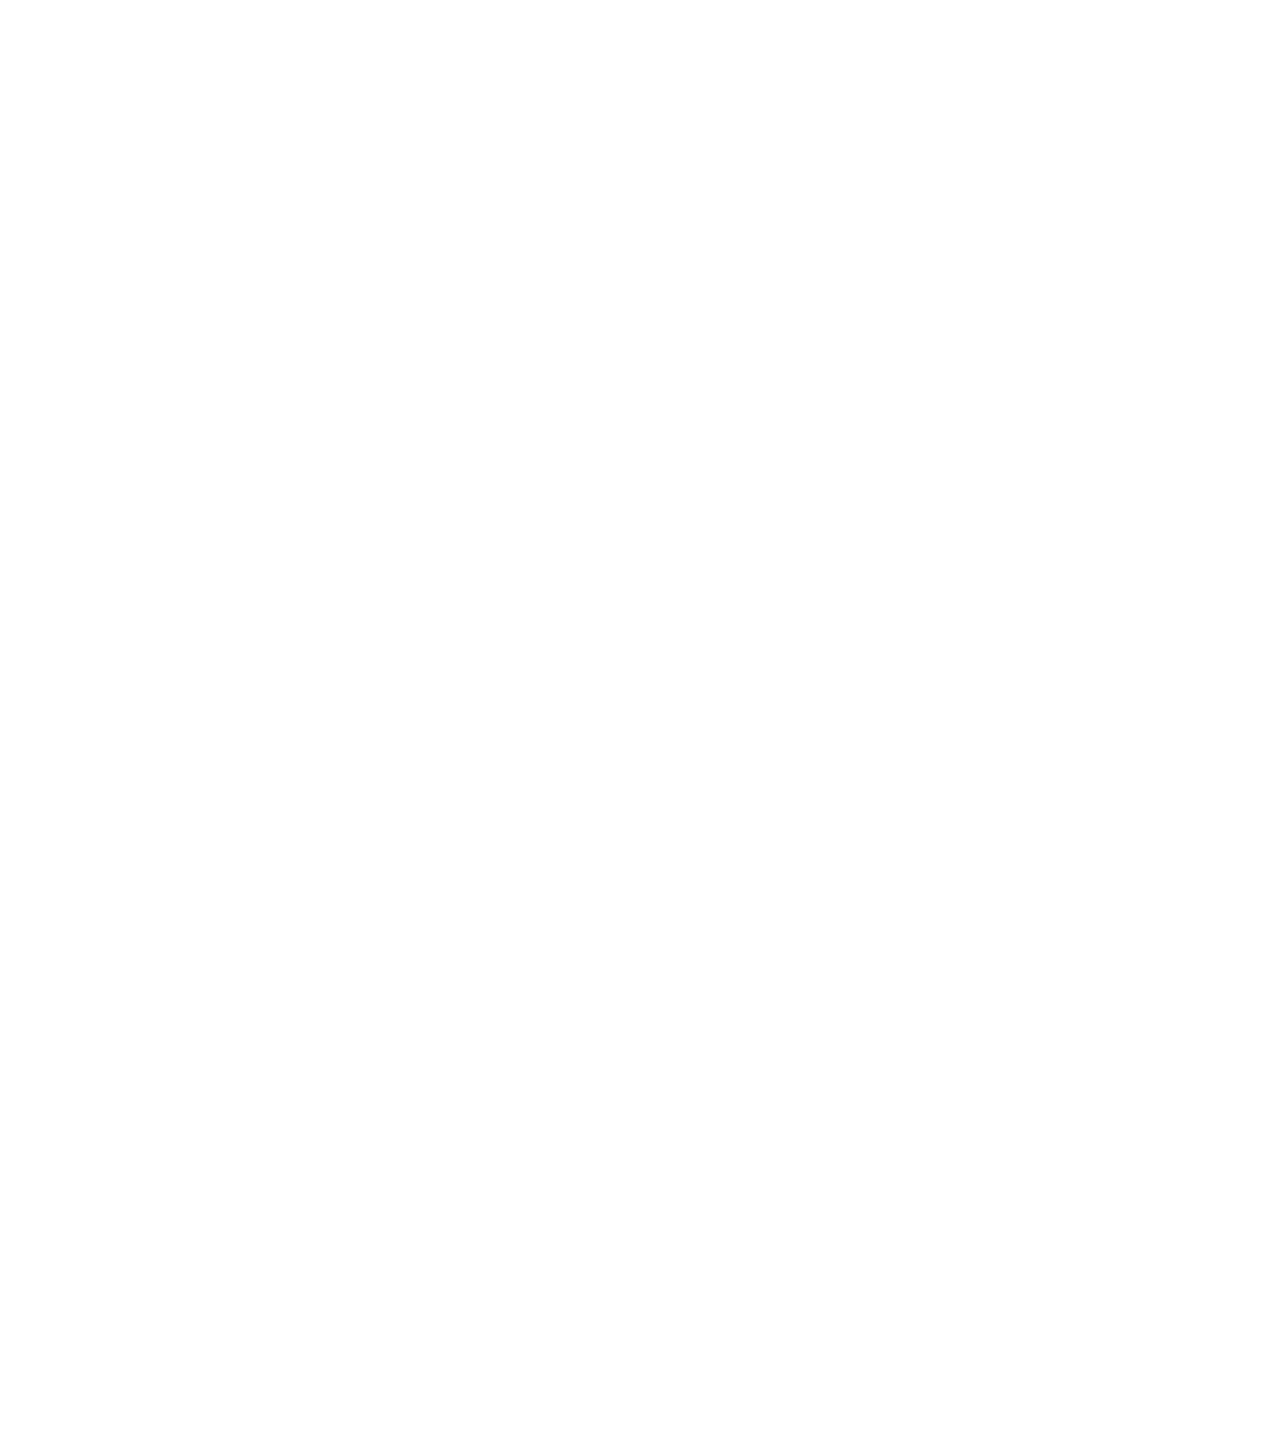
==== commit 7700f344: "Site updated: 2017-05-07 00:53:42" ====
--- a/archives/index.html
+++ b/archives/index.html
@@ -1,586 +1,343 @@
-<!doctype html>
-
-
-
-  
-
-
-<html class="theme-next muse use-motion" lang="zh-CN">
+<!DOCTYPE html>
+<!--[if lte IE 8 ]>
+<html class="ie" xmlns="http://www.w3.org/1999/xhtml" xml:lang="en-US" lang="en-US">
+<![endif]-->
+<!--[if (gte IE 9)|!(IE)]><!-->
+<!--
+***************  *      *     *
+      8          *    *       *
+      8          *  *         *
+      8          **           *
+      8          *  *         *
+      8          *    *       *
+      8          *      *     *
+      8          *        *   ***********    -----Theme By Kieran(http://go.kieran.top)
+-->
+<html xmlns="http://www.w3.org/1999/xhtml" xml:lang="en-US" lang="en-US">
+<!--<![endif]-->
+
 <head>
-  <meta charset="UTF-8"/>
-<meta http-equiv="X-UA-Compatible" content="IE=edge" />
-<meta name="viewport" content="width=device-width, initial-scale=1, maximum-scale=1"/>
-
-
-
-
-
-
-<meta http-equiv="Cache-Control" content="no-transform" />
-<meta http-equiv="Cache-Control" content="no-siteapp" />
-
-
-
-
-
-
-
-
-
-
-
-
-
-
+  <title>Archives | myblog</title>
+  <!-- Meta data -->
+    <meta http-equiv="Content-Type" content="text/html" charset="UTF-8" >
+    <meta http-equiv="X-UA-Compatible" content="IE=edge"/>
+    <meta name="viewport" content="width=device-width, initial-scale=1.0" />
+    <meta name="generator" content="myblog">
+    <meta name="author" content="wangdj">
+    <meta name="description" content="" />
+    <meta name="keywords" content="" />
+
+    <!-- Favicon, (keep icon in root folder) -->
+    <link rel="Shortcut Icon" href="/img/favicon.ico" type="image/ico">
+
+    <link rel="alternate" href="/atom.xml" title="myblog" type="application/atom+xml">
+    <link rel="stylesheet" href="/css/all.css" media="screen" type="text/css">
+    
+    <link rel="stylesheet" href="/highlightjs/vs.css" type="text/css">
+    
+
+    <!--[if IE 8]>
+    <link rel="stylesheet" type="text/css" href="/css/ie8.css" />
+    <![endif]-->
+
+    <!-- jQuery | Load our jQuery, with an alternative source fallback to a local version if request is unavailable -->
+    <script src="/js/jquery-1.11.1.min.js"></script>
+    <script>window.jQuery || document.write('<script src="js/jquery-1.11.1.min.js"><\/script>')</script>
+
+    <!-- Load these in the <head> for quicker IE8+ load times -->
+    <!-- HTML5 shim and Respond.js IE8 support of HTML5 elements and media queries -->
+    <!--[if lt IE 9]>
+    <script src="/js/html5shiv.min.js"></script>
+    <script src="/js/respond.min.js"></script>
+    <![endif]-->
 
   
   
-  <link href="/lib/fancybox/source/jquery.fancybox.css?v=2.1.5" rel="stylesheet" type="text/css" />
-
-
-
-
+  <link rel="alternate" type="application/atom+xml" title="Atom 0.3" href="atom.xml">
   
   
-  
-  
-
-  
+
+  <style>.col-md-8.col-md-offset-2.opening-statement img{display:none;}</style>
+</head>
+
+<!--
+<body class="home-template">
+-->
+<body id="index" class="lightnav animsition">
+
+      <!-- ============================ Off-canvas navigation =========================== -->
+
+    <div class="sb-slidebar sb-right sb-style-overlay sb-momentum-scrolling">
+        <div class="sb-close" aria-label="Close Menu" aria-hidden="true">
+            <img src="/img/close.png" alt="Close"/>
+        </div>
+        <!-- Lists in Slidebars -->
+        <ul class="sb-menu">
+            <li><a href="/" class="animsition-link" title="Home">Home</a></li>
+            <li><a href="/archives" class="animsition-link" title="archive">archives</a></li>
+            <!-- Dropdown Menu -->
+			 
+            <li>
+                <a class="sb-toggle-submenu">Works<span class="sb-caret"></span></a>
+                <ul class="sb-submenu">
+                    
+                        <li><a href="/" target="_BLANK" class="animsition-link">AAA</a></li>
+                    
+                        <li><a href="/atom.xml" target="_BLANK" class="animsition-link">BBB</a></li>
+                    
+                </ul>
+            </li>
+            
+            
+            
+            <li>
+                <a class="sb-toggle-submenu">Links<span class="sb-caret"></span></a>
+                <ul class="sb-submenu">
+                    
+                    <li><a href="http://go.kieran.top/" class="animsition-link">Kieran</a></li>
+                    
+                    <li><a href="http://domain.com/" class="animsition-link">Name</a></li>
+                    
+                </ul>
+            </li>
+            
+        </ul>
+        <!-- Lists in Slidebars -->
+        <ul class="sb-menu secondary">
+            <li><a href="/about.html" class="animsition-link" title="about">About</a></li>
+            <li><a href="/atom.xml" class="animsition-link" title="rss">RSS</a></li>
+        </ul>
+    </div>
     
-    
-  
-
-  
-
-  
-
-  
-
-  
-
-  
-    
-    
-    <link href="//fonts.googleapis.com/css?family=Lato:300,300italic,400,400italic,700,700italic&subset=latin,latin-ext" rel="stylesheet" type="text/css">
-  
-
-
-
-
-
-
-<link href="/lib/font-awesome/css/font-awesome.min.css?v=4.6.2" rel="stylesheet" type="text/css" />
-
-<link href="/css/main.css?v=5.1.1" rel="stylesheet" type="text/css" />
-
-
-  <meta name="keywords" content="Hexo, NexT" />
-
-
-
-
-
-
-
-
-  <link rel="shortcut icon" type="image/x-icon" href="/favicon.ico?v=5.1.1" />
-
-
-
-
-
-
-<meta property="og:type" content="website">
-<meta property="og:title" content="myblog">
-<meta property="og:url" content="http://yoursite.com/archives/index.html">
-<meta property="og:site_name" content="myblog">
-<meta name="twitter:card" content="summary">
-<meta name="twitter:title" content="myblog">
-
-
-
-<script type="text/javascript" id="hexo.configurations">
-  var NexT = window.NexT || {};
-  var CONFIG = {
-    root: '/',
-    scheme: 'Muse',
-    sidebar: {"position":"left","display":"post","offset":12,"offset_float":0,"b2t":false,"scrollpercent":false},
-    fancybox: true,
-    motion: true,
-    duoshuo: {
-      userId: '0',
-      author: 'Author'
-    },
-    algolia: {
-      applicationID: '',
-      apiKey: '',
-      indexName: '',
-      hits: {"per_page":10},
-      labels: {"input_placeholder":"Search for Posts","hits_empty":"We didn't find any results for the search: ${query}","hits_stats":"${hits} results found in ${time} ms"}
-    }
-  };
+    <!-- ============================ END Off-canvas navigation =========================== -->
+
+    <!-- ============================ #sb-site Main Page Wrapper =========================== -->
+
+    <div id="sb-site">
+        <!-- #sb-site - All page content should be contained within this id, except the off-canvas navigation itself -->
+
+        <!-- ============================ Header & Logo bar =========================== -->
+
+        <div id="navigation" class="navbar navbar-fixed-top">
+            <div class="navbar-inner">
+                <div class="container">
+                    <!-- Nav logo -->
+                    <div class="logo">
+                        <a href="/" title="Logo" class="animsition-link">
+                         <img src="/img/logo.png" alt="Logo" width="35px;"/> 
+                        </a>
+                    </div>
+                    <!-- // Nav logo -->
+                    <!-- Info-bar -->
+                    <nav>
+                        <ul class="nav">
+                            <li><a href="/" class="animsition-link">myblog</a></li>
+                            <li class="nolink"><span>Always </span>Creative.</li>
+                            
+                            <li><a href="https://github.com/" title="Github" target="_blank"><i class="icon-github"></i></a></li>
+                            
+                            
+                            <li><a href="https://twitter.com/" title="Twitter" target="_blank"><i class="icon-twitter"></i></a></li>
+                            
+                            
+                            <li><a href="https://www.facebook.com/" title="Facebook" target="_blank"><i class="icon-facebook"></i></a></li>
+                            
+                            
+                            <li><a href="https://google.com/" title="Google-Plus" target="_blank"><i class="icon-google-plus"></i></a></li>
+                            
+                            
+                            <li><a href="http://weibo.com/" title="Sina-Weibo" target="_blank"><i class="icon-sina-weibo"></i></a></li>
+                            
+                            <li class="nolink"><span>Welcome!</span></li>
+                        </ul>
+                    </nav>
+                    <!--// Info-bar -->
+                </div>
+                <!-- // .container -->
+                <div class="learnmore sb-toggle-right">More</div>
+                <button type="button" class="navbar-toggle menu-icon sb-toggle-right" title="More">
+                <span class="sr-only">Toggle navigation</span>
+                <span class="icon-bar before"></span>
+                <span class="icon-bar main"></span>
+                <span class="icon-bar after"></span>
+                </button>
+            </div>
+            <!-- // .navbar-inner -->
+        </div>
+
+        <!-- ============================ Header & Logo bar =========================== -->
+
+
+      <!-- ============================ Hero Image =========================== -->
+
+<section id="hero" class="scrollme">
+    <div class="container-fluid element-img" style="background: url(/img/bg_img.png) no-repeat center center fixed;background-size: cover">
+        <div class="row">
+            <div class="col-xs-12 col-sm-8 col-sm-offset-2 col-md-8 col-md-offset-2 vertical-align cover boost text-center">
+                <div class="center-me animateme" data-when="exit" data-from="0" data-to="0.6" data-opacity="0" data-translatey="100">
+                    <div>
+                        
+                        <h2>YOU'VE MADE A <span>BRAVE</span> DECISION, WELCOME.</h2>
+                        <p></p>
+                        
+                        <h2></h2>
+                        <p>人生而自由，却无往不在枷锁之中。</p>
+                        
+
+                    </div>
+                </div>
+            </div>
+            <!-- // .col-md-12 -->
+        </div>
+        <div class="herofade beige-dk"></div>
+    </div>
+</section>
+
+<!-- Height spacing helper -->
+<div class="heightblock"></div>
+<!-- // End height spacing helper -->
+
+<!-- ============================ END Hero Image =========================== -->
+
+
+
+
+<section id="services">
+    <div class="container">
+        <div class="row">
+            <div class="col-md-10 col-md-offset-1">
+                <div class="row boxes">
+                    
+                    
+                        
+                        
+                        <div class="col-xs-12 col-sm-3 col-md-3 col-lg-3 wow fadeInUp" data-wow-delay="0.3s">
+                            
+                              <h4 class="title"><a href="/2017/05/04/webpack-配置react脚手架-配置文件/">webpack 配置react脚手架 配置文件</a></h4>
+                            
+                            <p><time datetime="2017-05-04T13:46:12.000Z"><a href="/2017/05/04/webpack-配置react脚手架-配置文件/">2017-05-04</a></time></p>
+                        </div>
+                    
+                        
+                        
+                        <div class="col-xs-12 col-sm-3 col-md-3 col-lg-3 wow fadeInUp" data-wow-delay="0.3s">
+                            
+                              <h4 class="title"><a href="/2017/01/28/hello-world/">2017读书计划</a></h4>
+                            
+                            <p><time datetime="2017-01-28T09:53:57.445Z"><a href="/2017/01/28/hello-world/">2017-01-28</a></time></p>
+                        </div>
+                    
+                </div>
+            </div>    
+        </div>
+    </div>
+</section> 
+
+<section id="statement">
+    <div class="container text-center wow fadeInUp" data-wow-delay="0.5s">
+        <div class="row">
+            <p>情愿不自由，便是自由了。</p>
+        </div>
+    </div>
+</section>
+      
+<!-- ============================ Footer =========================== -->
+
+<footer>
+    <div class="container">
+            <div class="copy">
+                <p>
+                    &copy; 2014<script>new Date().getFullYear()>2010&&document.write("-"+new Date().getFullYear());</script>, Content By wangdj. All Rights Reserved.
+                </p>
+                <p>Theme By <a href="//go.kieran.top" style="color: #767D84">Kieran</a></p>
+            </div>
+            <div class="social">
+                <ul>
+                    
+                    <li><a href="https://github.com/" title="Github" target="_blank"><i class="icon-github"></i></a>&nbsp;</li>
+                    
+                    
+                    <li><a href="https://twitter.com/" title="Twitter" target="_blank"><i class="icon-twitter"></i></a>&nbsp;</li>
+                    
+                    
+                    <li><a href="https://www.facebook.com/" title="Facebook" target="_blank"><i class="icon-facebook"></i></a>&nbsp;</li>
+                    
+                    
+                    <li><a href="https://google.com/" title="Google-Plus" target="_blank"><i class="icon-google-plus"></i></a>&nbsp;</li>
+                    
+                    
+                    <li><a href="http://weibo.com/" title="Sina-Weibo" target="_blank"><i class="icon-sina-weibo"></i></a>&nbsp;</li>
+                    
+                </ul>
+            </div>
+            <div class="clearfix"> </div>
+        </div>
+</footer>
+
+<!-- ============================ END Footer =========================== -->
+      <!-- Load our scripts -->
+<!-- Resizable 'on-demand' full-height hero -->
+<script type="text/javascript">
+    var resizeHero = function () {
+        var hero = $(".cover,.heightblock"),
+            window1 = $(window);
+        hero.css({
+            "height": window1.height()
+        });
+    };
+
+    resizeHero();
+
+    $(window).resize(function () {
+        resizeHero();
+    });
 </script>
-
-
-
-  <link rel="canonical" href="http://yoursite.com/archives/"/>
-
-
-
-
-
-  <title>Archiv | myblog</title>
-</head>
-
-<body itemscope itemtype="http://schema.org/WebPage" lang="zh-CN">
-
-  
-
-
-
-
-
-
-
-
-
-
-
-
-
-
-  
-  
-    
-  
-
-  <div class="container sidebar-position-left  page-archive  ">
-    <div class="headband"></div>
-
-    <header id="header" class="header" itemscope itemtype="http://schema.org/WPHeader">
-      <div class="header-inner"><div class="site-brand-wrapper">
-  <div class="site-meta ">
-    
-
-    <div class="custom-logo-site-title">
-      <a href="/"  class="brand" rel="start">
-        <span class="logo-line-before"><i></i></span>
-        <span class="site-title">myblog</span>
-        <span class="logo-line-after"><i></i></span>
-      </a>
-    </div>
-      
-        <p class="site-subtitle"></p>
-      
-  </div>
-
-  <div class="site-nav-toggle">
-    <button>
-      <span class="btn-bar"></span>
-      <span class="btn-bar"></span>
-      <span class="btn-bar"></span>
-    </button>
-  </div>
-</div>
-
-<nav class="site-nav">
-  
-
-  
-    <ul id="menu" class="menu">
-      
-        
-        <li class="menu-item menu-item-home">
-          <a href="/" rel="section">
-            
-              <i class="menu-item-icon fa fa-fw fa-home"></i> <br />
-            
-            Startseite
-          </a>
-        </li>
-      
-        
-        <li class="menu-item menu-item-archives">
-          <a href="/archives" rel="section">
-            
-              <i class="menu-item-icon fa fa-fw fa-archive"></i> <br />
-            
-            Archiv
-          </a>
-        </li>
-      
-        
-        <li class="menu-item menu-item-tags">
-          <a href="/tags" rel="section">
-            
-              <i class="menu-item-icon fa fa-fw fa-tags"></i> <br />
-            
-            Tags
-          </a>
-        </li>
-      
-
-      
-    </ul>
-  
-
-  
-</nav>
-
-
-
- </div>
-    </header>
-
-    <main id="main" class="main">
-      <div class="main-inner">
-        <div class="content-wrap">
-          <div id="content" class="content">
-            
-
-  <section id="posts" class="posts-collapse">
-    <span class="archive-move-on"></span>
-
-    <span class="archive-page-counter">
-      
-      
-      
-        
-      
-      Öhm..! Insgesamt 2 Artikel. Bleib dran.
-    </span>
-
-    
-
-      
-      
-      
-
-      
-        
-        <div class="collection-title">
-          <h2 class="archive-year motion-element" id="archive-year-2017">2017</h2>
-        </div>
-      
-      
-
-      
-
-  <article class="post post-type-normal" itemscope itemtype="http://schema.org/Article">
-    <header class="post-header">
-
-      <h2 class="post-title">
-        
-            <a class="post-title-link" href="/2017/05/04/webpack-配置react脚手架-配置文件/" itemprop="url">
-              
-                <span itemprop="name">webpack 配置react脚手架 配置文件</span>
-              
-            </a>
-        
-      </h2>
-
-      <div class="post-meta">
-        <time class="post-time" itemprop="dateCreated"
-              datetime="2017-05-04T21:46:12+08:00"
-              content="2017-05-04" >
-          05-04
-        </time>
-      </div>
-
-    </header>
-  </article>
-
-
-
-    
-
-      
-      
-      
-
-      
-      
-
-      
-
-  <article class="post post-type-normal" itemscope itemtype="http://schema.org/Article">
-    <header class="post-header">
-
-      <h2 class="post-title">
-        
-            <a class="post-title-link" href="/2017/01/28/hello-world/" itemprop="url">
-              
-                <span itemprop="name">2017读书计划</span>
-              
-            </a>
-        
-      </h2>
-
-      <div class="post-meta">
-        <time class="post-time" itemprop="dateCreated"
-              datetime="2017-01-28T17:53:57+08:00"
-              content="2017-01-28" >
-          01-28
-        </time>
-      </div>
-
-    </header>
-  </article>
-
-
-
-    
-
-  </section>
-
-  
-
-
-
-          </div>
-          
-
-
-          
-
-        </div>
-        
-          
-  
-  <div class="sidebar-toggle">
-    <div class="sidebar-toggle-line-wrap">
-      <span class="sidebar-toggle-line sidebar-toggle-line-first"></span>
-      <span class="sidebar-toggle-line sidebar-toggle-line-middle"></span>
-      <span class="sidebar-toggle-line sidebar-toggle-line-last"></span>
-    </div>
-  </div>
-
-  <aside id="sidebar" class="sidebar">
-    <div class="sidebar-inner">
-
-      
-
-      
-
-      <section class="site-overview sidebar-panel sidebar-panel-active">
-        <div class="site-author motion-element" itemprop="author" itemscope itemtype="http://schema.org/Person">
-          <img class="site-author-image" itemprop="image"
-               src="/images/avatar.gif"
-               alt="wangdj" />
-          <p class="site-author-name" itemprop="name">wangdj</p>
-           
-              <p class="site-description motion-element" itemprop="description"></p>
-          
-        </div>
-        <nav class="site-state motion-element">
-
-          
-            <div class="site-state-item site-state-posts">
-              <a href="/archives">
-                <span class="site-state-item-count">2</span>
-                <span class="site-state-item-name">Artikel</span>
-              </a>
-            </div>
-          
-
-          
-
-          
-
-        </nav>
-
-        
-
-        <div class="links-of-author motion-element">
-          
-        </div>
-
-        
-        
-
-        
-        
-
-        
-
-
-      </section>
-
-      
-
-      
-
-    </div>
-  </aside>
-
-
-        
-      </div>
-    </main>
-
-    <footer id="footer" class="footer">
-      <div class="footer-inner">
-        <div class="copyright" >
-  
-  &copy; 
-  <span itemprop="copyrightYear">2017</span>
-  <span class="with-love">
-    <i class="fa fa-heart"></i>
-  </span>
-  <span class="author" itemprop="copyrightHolder">wangdj</span>
-</div>
-
-
-<div class="powered-by">
-  Erstellt mit  <a class="theme-link" href="https://hexo.io">Hexo</a>
-</div>
-
-<div class="theme-info">
-  Theme -
-  <a class="theme-link" href="https://github.com/iissnan/hexo-theme-next">
-    NexT.Muse
-  </a>
-</div>
-
-
-        
-
-        
-      </div>
-    </footer>
-
-    
-      <div class="back-to-top">
-        <i class="fa fa-arrow-up"></i>
-        
-      </div>
-    
-
-  </div>
-
-  
-
+<script src="/js/plugins.min.js"></script><!-- Bootstrap core and concatenated plugins always load here -->
+<script src="/js/jquery.flexslider-min.js"></script><!-- Flexslider plugin -->
+<script src="/js/scripts.js"></script><!-- Theme scripts -->
+
+
+<link rel="stylesheet" href="/fancybox/jquery.fancybox.css" media="screen" type="text/css">
+<script src="/fancybox/jquery.fancybox.pack.js"></script>
 <script type="text/javascript">
-  if (Object.prototype.toString.call(window.Promise) !== '[object Function]') {
-    window.Promise = null;
+$('#intro').find('img').each(function(){
+  var alt = this.alt;
+
+  if (alt){
+    $(this).after('<span class="caption" style="display:none">' + alt + '</span>');
   }
+
+  $(this).wrap('<a href="' + this.src + '" title="' + alt + '" class="fancybox" rel="gallery" />');
+});
+(function($){
+  $('.fancybox').fancybox();
+})(jQuery);
 </script>
 
-
-
-
-
-
-
-
-
-  
-
-
-
-
-
-
-
-
-
-
-
-
-  
-  <script type="text/javascript" src="/lib/jquery/index.js?v=2.1.3"></script>
-
-  
-  <script type="text/javascript" src="/lib/fastclick/lib/fastclick.min.js?v=1.0.6"></script>
-
-  
-  <script type="text/javascript" src="/lib/jquery_lazyload/jquery.lazyload.js?v=1.9.7"></script>
-
-  
-  <script type="text/javascript" src="/lib/velocity/velocity.min.js?v=1.2.1"></script>
-
-  
-  <script type="text/javascript" src="/lib/velocity/velocity.ui.min.js?v=1.2.1"></script>
-
-  
-  <script type="text/javascript" src="/lib/fancybox/source/jquery.fancybox.pack.js?v=2.1.5"></script>
-
-
-  
-
-
-  <script type="text/javascript" src="/js/src/utils.js?v=5.1.1"></script>
-
-  <script type="text/javascript" src="/js/src/motion.js?v=5.1.1"></script>
-
-
-
-  
-  
-
-  
-  
-    <script type="text/javascript" id="motion.page.archive">
-      $('.archive-year').velocity('transition.slideLeftIn');
-    </script>
-  
-
-
-  
-
-
-  <script type="text/javascript" src="/js/src/bootstrap.js?v=5.1.1"></script>
-
-
-
-  
-
-
-  
-
-
-
-
-	
-
-
-
-
-
-  
-
-
-
-
-
-  
-
-
-
-
-
-  
-
-
-
-
-
-
-  
-
-
-
-
-
-  
-
-  
-
-  
-
-  
-
-  
+<!-- Initiate flexslider plugin -->
+<script type="text/javascript">
+    $(document).ready(function($) {
+      (function(){
+        console.log('font');
+        var getCss = function(path) {
+          var head = document.getElementsByTagName('head')[0];
+          link = document.createElement('link');
+          link.href = path;
+          link.rel = 'stylesheet';
+          link.type = 'text/css';
+          head.appendChild(link);
+        };
+        getCss('https://fonts.googleapis.com/css?family=Montserrat:400,700');
+        getCss('https://fonts.googleapis.com/css?family=Open+Sans:400,600');
+      })();
+      $('.flexslider').flexslider({
+        animation: "fade",
+        prevText: "",
+        nextText: "",
+        directionNav: true
+      });
+    });
+</script>
 
 </body>
 </html>
--- a/highlightjs/vs.css
+++ b/highlightjs/vs.css
@@ -0,0 +1,87 @@
+/*
+
+Visual Studio-like style based on original C# coloring by Jason Diamond <jason@diamond.name>
+
+*/
+pre code {
+  display: block; padding: 0.5em;
+}
+
+pre .comment,
+pre .annotation,
+pre .template_comment,
+pre .diff .header,
+pre .chunk,
+pre .apache .cbracket {
+  color: rgb(0, 128, 0);
+}
+
+pre .keyword,
+pre .id,
+pre .built_in,
+pre .smalltalk .class,
+pre .winutils,
+pre .bash .variable,
+pre .tex .command,
+pre .request,
+pre .status,
+pre .nginx .title,
+pre .xml .tag,
+pre .xml .tag .value {
+  color: rgb(0, 0, 255);
+}
+
+pre .string,
+pre .title,
+pre .parent,
+pre .tag .value,
+pre .rules .value,
+pre .rules .value .number,
+pre .ruby .symbol,
+pre .ruby .symbol .string,
+pre .aggregate,
+pre .template_tag,
+pre .django .variable,
+pre .addition,
+pre .flow,
+pre .stream,
+pre .apache .tag,
+pre .date,
+pre .tex .formula,
+pre .coffeescript .attribute {
+  color: rgb(163, 21, 21);
+}
+
+pre .ruby .string,
+pre .decorator,
+pre .filter .argument,
+pre .localvars,
+pre .array,
+pre .attr_selector,
+pre .pseudo,
+pre .pi,
+pre .doctype,
+pre .deletion,
+pre .envvar,
+pre .shebang,
+pre .preprocessor,
+pre .userType,
+pre .apache .sqbracket,
+pre .nginx .built_in,
+pre .tex .special,
+pre .prompt {
+  color: rgb(43, 145, 175);
+}
+
+pre .phpdoc,
+pre .javadoc,
+pre .xmlDocTag {
+  color: rgb(128, 128, 128);
+}
+
+pre .vhdl .typename { font-weight: bold; }
+pre .vhdl .string { color: #666666; }
+pre .vhdl .literal { color: rgb(163, 21, 21); }
+pre .vhdl .attribute { color: #00B0E8; }
+
+pre .xml .attribute { color: rgb(255, 0, 0); }
--- a/css/ie8.css
+++ b/css/ie8.css
@@ -0,0 +1,54 @@
+/* IE8 Template Styles & Fixes */
+
+/* Polyfill for full-scale background images in IE */
+#hero,
+#fallback,
+.element-img,
+#featured .featured-item,
+.overview-img,
+#page-header {
+	background-size: cover;
+	-ms-behavior: url(includes/backgroundsize.min.htc);
+	behavior: url(includes/backgroundsize.min.htc);
+}
+.wow {
+	visibility: visible !important;
+}
+
+#page-header {
+	width: 100%
+}
+
+html.sb-init.sb-active.sb-active-right,
+html.sb-init.sb-active.sb-active-right #featured a,
+html.sb-init.sb-active.sb-active-right ul.filters li p,
+html.sb-init.sb-active.sb-active-right #projects .projects .label-text h3 a {
+	cursor: default;
+}
+/* For further info on how to select rgba compatible values for IE8, see > http://css-tricks.com/rgba-browser-support/ */
+.navbar-inner.lightnav-alt,
+#blog-post .navbar-inner { 
+	background:transparent;
+	filter:progid:DXImageTransform.Microsoft.gradient(startColorstr=#E6FFFFFF,endColorstr=#E6FFFFFF); 
+	zoom: 1;
+}
+#featured a.meta {
+	background:transparent;
+	filter:progid:DXImageTransform.Microsoft.gradient(startColorstr=#80000000,endColorstr=#80000000); 
+	zoom: 1;
+	position: absolute;
+	top: 0;
+	bottom: 0;
+	left: 0;
+	right: 0;
+}
+#featured a.meta:hover {
+	background:transparent;
+	filter:progid:DXImageTransform.Microsoft.gradient(startColorstr=#B3000000,endColorstr=#B3000000); 
+	zoom: 1;
+}
+.map-cover {
+	background:transparent;
+	filter:progid:DXImageTransform.Microsoft.gradient(startColorstr=#B3131313,endColorstr=#B3131313); 
+	zoom: 1;
+}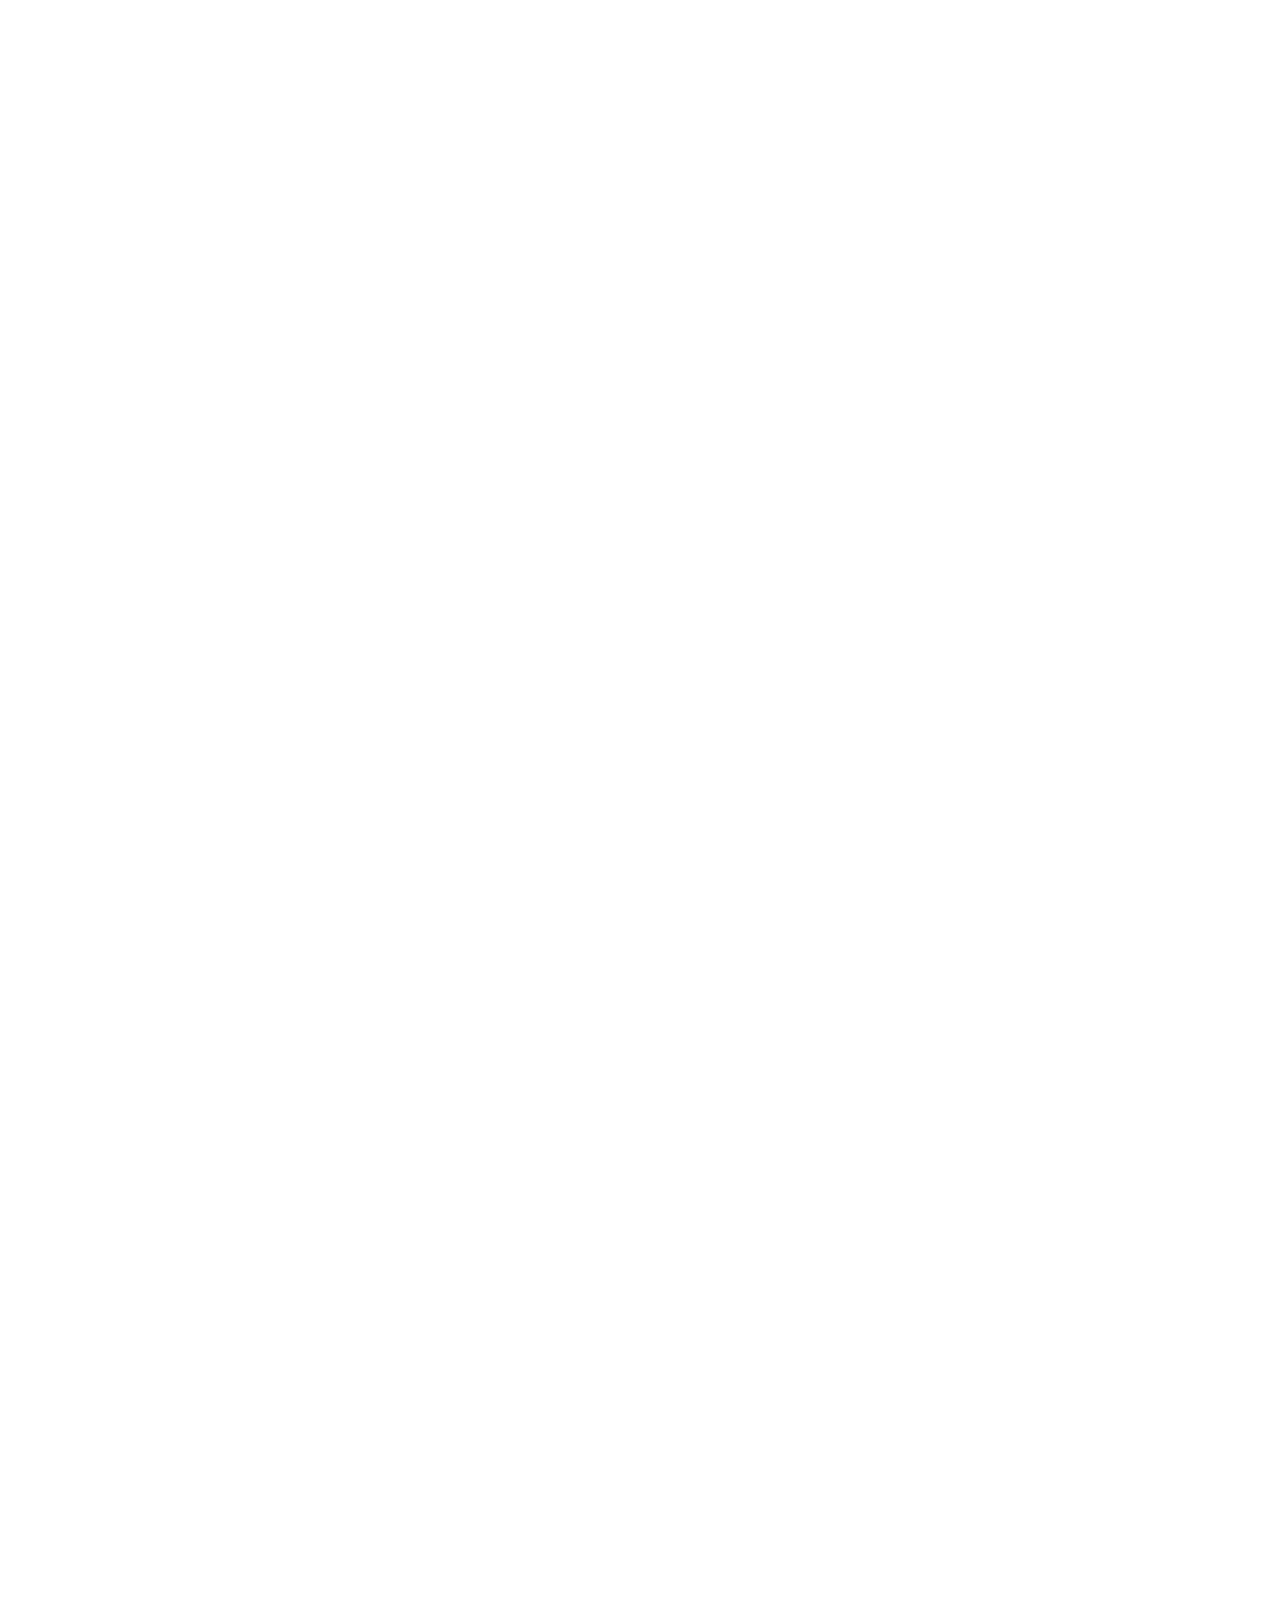
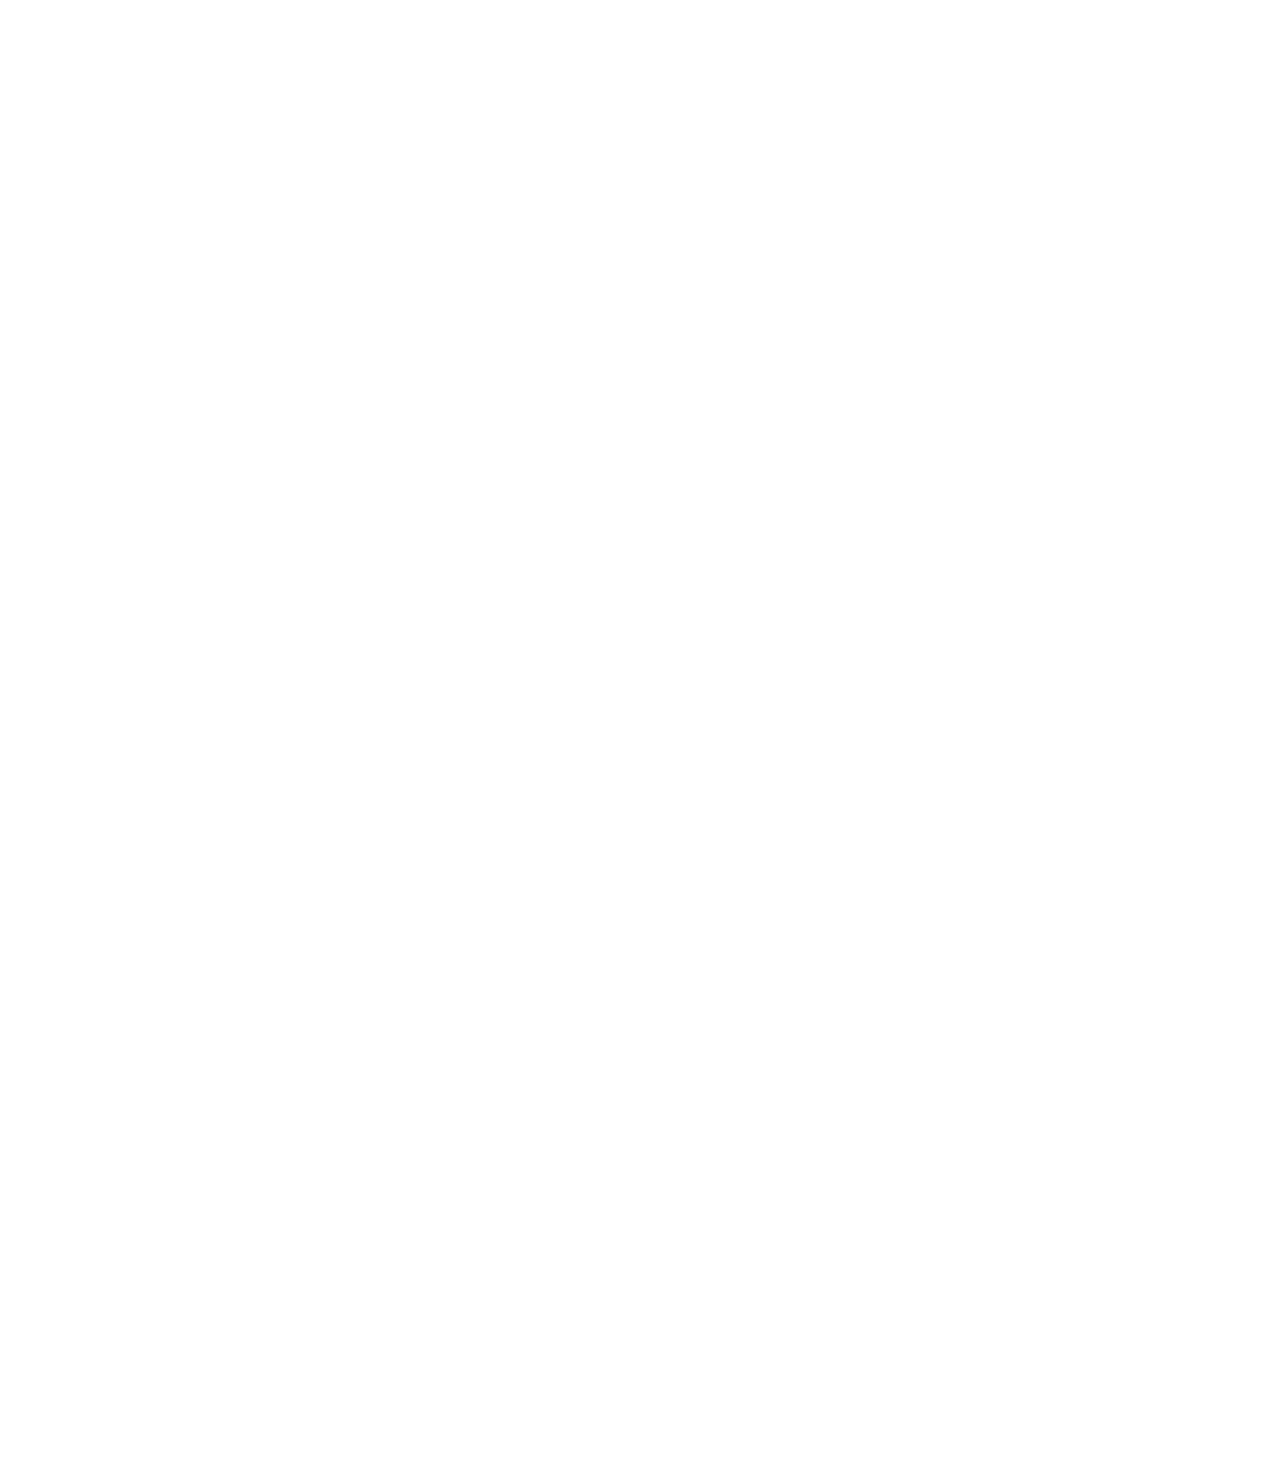
==== commit 0f5d21f1: "Site updated: 2017-05-16 12:44:59" ====
--- a/archives/index.html
+++ b/archives/index.html
@@ -57,7 +57,9 @@
   
   
 
-  <style>.col-md-8.col-md-offset-2.opening-statement img{display:none;}</style>
+  <style>.col-md-8.col-md-offset-2.opening-statement img{display:none;}#canvas{
+  position: fixed;display: block;left:0;top:0;background: #fff;z-index: -10;
+  }</style>
 </head>
 
 <!--
@@ -66,7 +68,7 @@
 <body id="index" class="lightnav animsition">
 
       <!-- ============================ Off-canvas navigation =========================== -->
-
+    <canvas id="canvas1"></canvas>
     <div class="sb-slidebar sb-right sb-style-overlay sb-momentum-scrolling">
         <div class="sb-close" aria-label="Close Menu" aria-hidden="true">
             <img src="/img/close.png" alt="Close"/>
@@ -338,6 +340,7 @@
       });
     });
 </script>
+<script type="text/javascript" src="/js/canvas.js"></script>
 
 </body>
 </html>
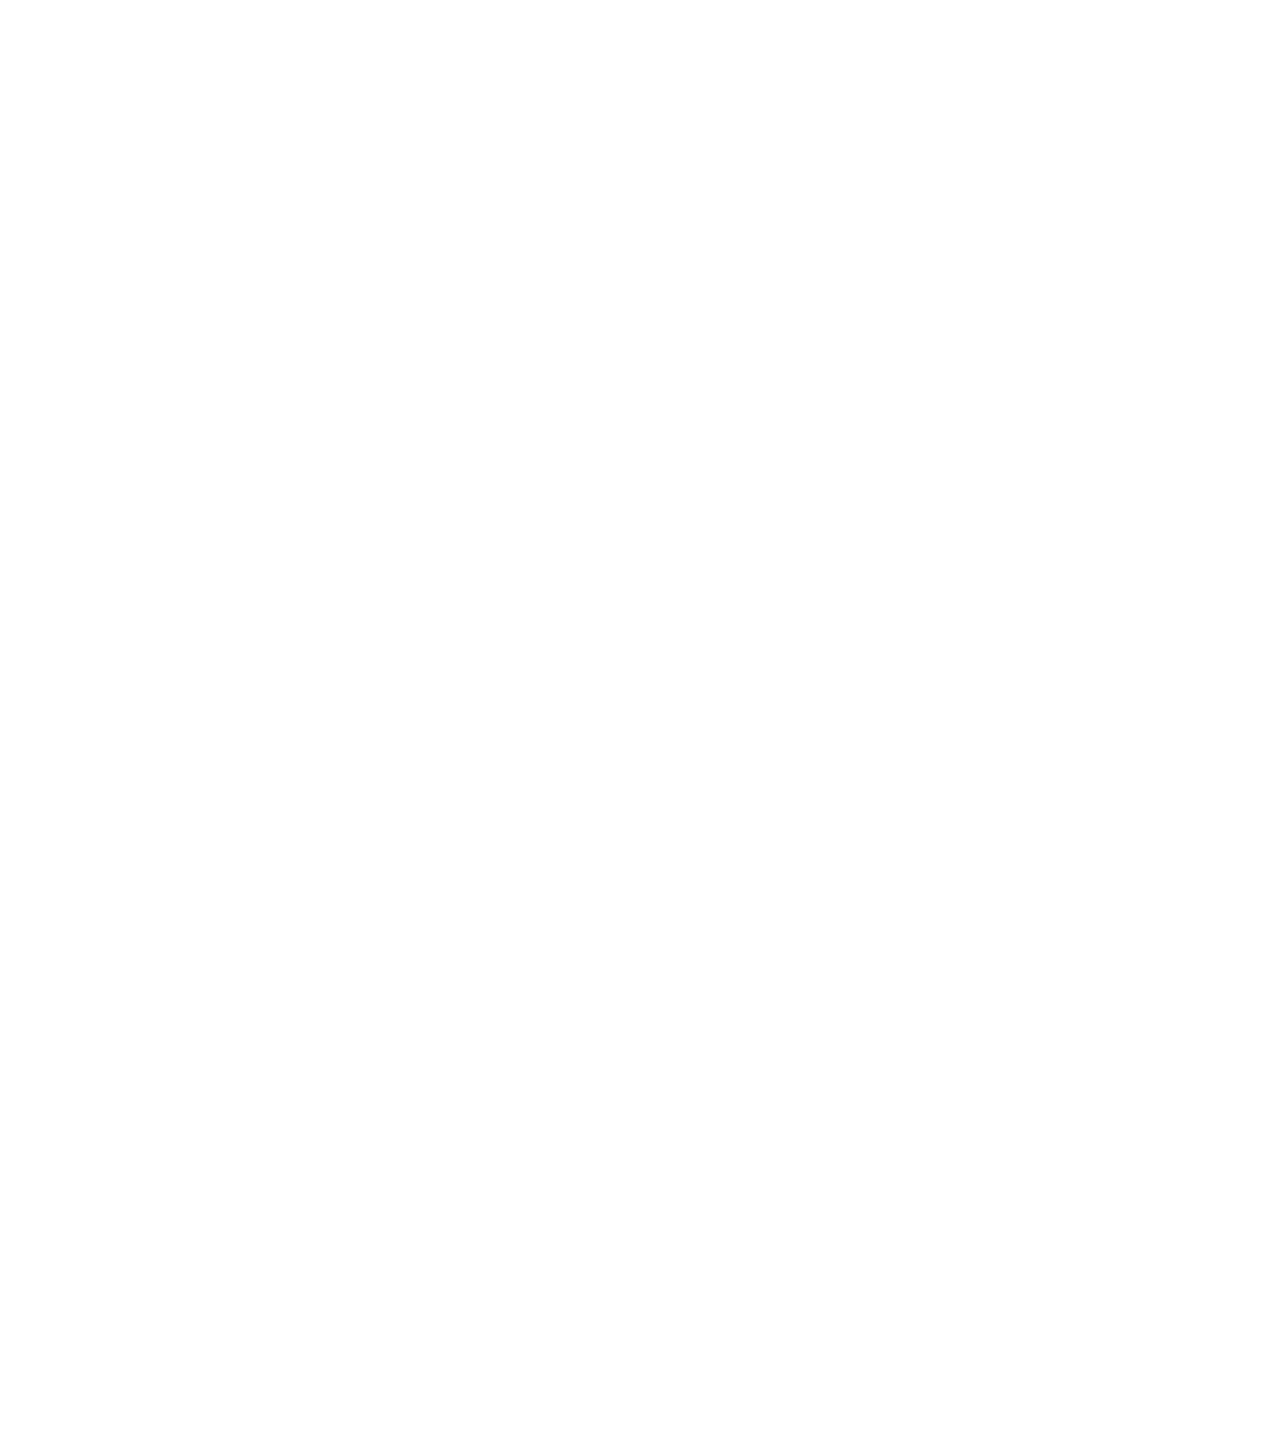
==== commit a3483e58: "Site updated: 2017-05-16 12:59:21" ====
--- a/archives/index.html
+++ b/archives/index.html
@@ -68,7 +68,7 @@
 <body id="index" class="lightnav animsition">
 
       <!-- ============================ Off-canvas navigation =========================== -->
-    <canvas id="canvas1"></canvas>
+    
     <div class="sb-slidebar sb-right sb-style-overlay sb-momentum-scrolling">
         <div class="sb-close" aria-label="Close Menu" aria-hidden="true">
             <img src="/img/close.png" alt="Close"/>
